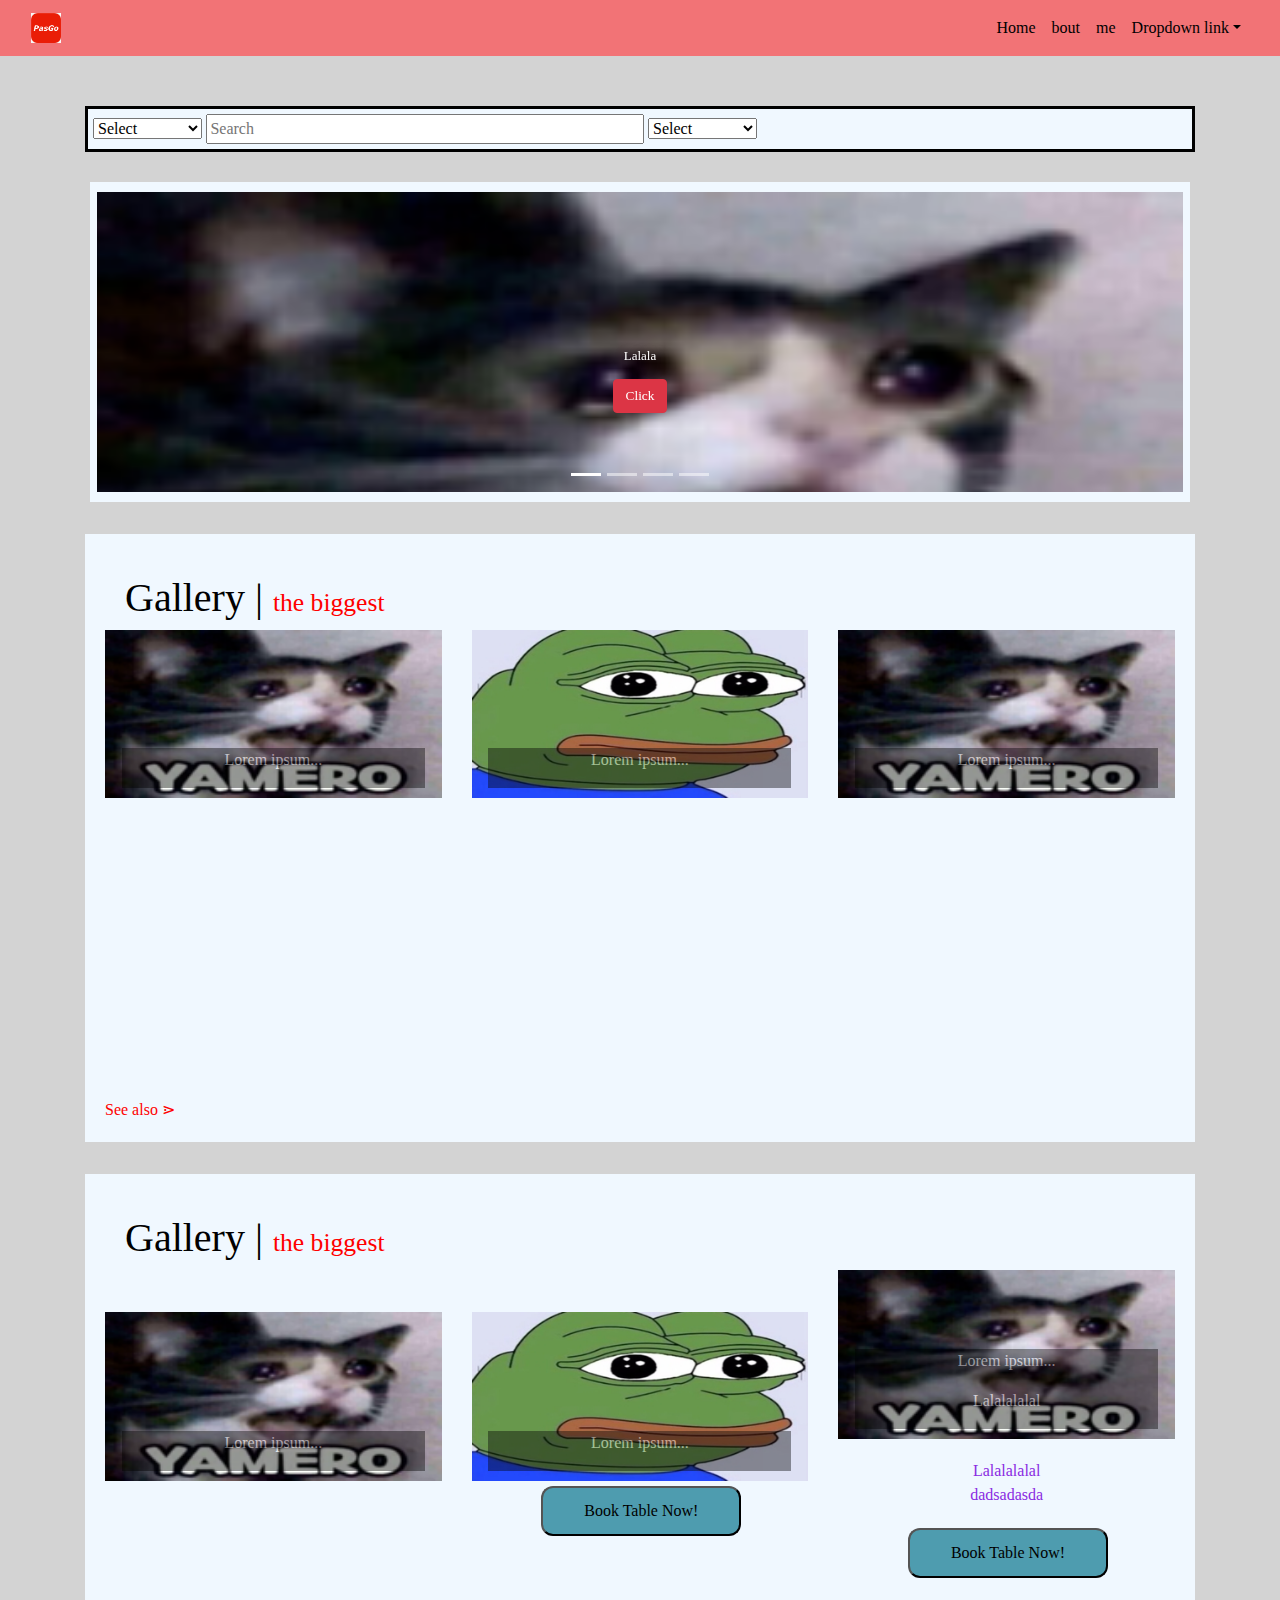
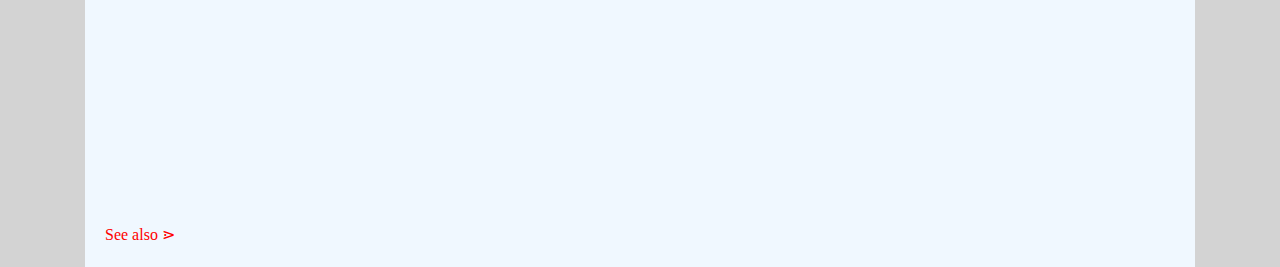
==== index.html @ f88778a5 "First Commit" ====
<!DOCTYPE html>
<html>
<head>
    <meta charset="UTF-8">
    <meta name="viewport" content="width=device-width, initial-scale=1">
    <title></title>
    <link rel="stylesheet" href="https://maxcdn.bootstrapcdn.com/bootstrap/4.4.1/css/bootstrap.min.css">
    <script src="https://ajax.googleapis.com/ajax/libs/jquery/3.4.1/jquery.min.js"></script>
    <script src="https://cdnjs.cloudflare.com/ajax/libs/popper.js/1.16.0/umd/popper.min.js"></script>
    <script src="https://maxcdn.bootstrapcdn.com/bootstrap/4.4.1/js/bootstrap.min.js"></script>
    <link rel="stylesheet" href="css/stye.css">
</head>
<body>
    <nav class="navbar navbar-expand-md navbar-light bg-light sticky-top">
        <div class="container-fluid">
            <a class="navbar-branch" href="#">
                <img src="image/d.png" height="30px">
            </a>
            <button class="navbar-toggler" type="button" data-toggle="collapse" data-target="#navbarResponsive">
                <span class="navbar-toggler-icon"></span>
            </button>
            <div class="collapse navbar-collapse" id="navbarResponsive">
                <ul class="navbar-nav ml-auto">
                    <li class="nav-item">
                        <a class="nav-link" href ="#">Home</a>
                    </li>
                    <li class="nav-item">
                        <a class="nav-link" href ="#">bout</a>
                    </li>
                    <li class="nav-item">
                        <a class="nav-link" href ="#">me</a>
                    </li>
                    <li class="nav-item dropdown">
                        <a class="nav-link dropdown-toggle" href="#" id="navbardrop" data-toggle="dropdown">Dropdown link</a>
                        <div class="dropdown-menu">
                            <a class="dropdown-item" href="#">a</a>
                            <a class="dropdown-item" href="#">b</a>
                        </div>
                    </li>
                </ul>
            </div>
        </div>
    </nav>
    <div class="container">     
        <div class="searchbar">
            <select class="location">
                <option value="0">Select</option>
                <option value="1">Hanoi</option>
                <option value="2">Hai Phong</option>
            </select>
            <input type="text" placeholder="Search">
            <select class="searchtype">
                <option value="0">Select</option>
                <option value="1">Restaurant</option>
                <option value="2">Explore</option>
            </select>
        </div>
        <div id="slides" class="carousel slide" data-ride="carousel">
            <ul class="carousel-indicators">
                <li data-target="#slides" data-slide-to="0" class="active"></li>
                <li data-target="#slides" data-slide-to="1" ></li>
                <li data-target="#slides" data-slide-to="2" ></li>
                <li data-target="#slides" data-slide-to="3" ></li>
            </ul>
            <div class="carousel-inner">
                <div class="carousel-item active">
                    <img src="image/0.png">
                    <div class="carousel-caption">
                        <h1>Lalala</h1>
                        <p></p>
                        <button type="button" class="btn btn-danger" >
                            Click
                        </button>
                    </div>
                </div>
                <div class="carousel-item ">
                    <img src="image/1.jpg">
                </div>
                <div class="carousel-item ">
                    <img src="image/2.jpg">
                </div>
                <div class="carousel-item ">
                    <img src="image/bb.png">
                </div>
            </div>
        </div>

        <div class="gallery">
            <h1>Gallery | <small><small> <span style="color: red;"> the biggest</span></small></small> </h1>
            
            <div class="row">
                <div class="col-md-4 col-lg-4">
                    <div class="imagecontainer">
                        <a href="/w3images/lights.jpg">
                            <img src="image/0.png" alt="Lights" style="width:100%">
                              <div class="textbox">
                                <p>Lorem ipsum...</p>
                              </div>
                        </a>
                    </div>
                </div>
                <div class="col-md-4">
                    <div class="imagecontainer">
                        <a href="/w3images/nature.jpg">
                            <img src="image/1.jpg" alt="Nature" style="width:100%">
                              <div class="textbox">
                                <p>Lorem ipsum...</p>
                              </div>
                        </a>
                    </div>
                </div>
                <div class="col-md-4 col-lg-4">
                    <div class="imagecontainer">
                        <a href="/w3images/fjords.jpg">
                        <img src="image/0.png" alt="Fjords" style="width:100%">
                          <div class="textbox">
                            <p>Lorem ipsum...</p>
                          </div>
                        </a>
                    </div>
                </div>
            </div>
            <div class="allgallery">
                <a href="#">See also &#x022D7;</a>
            </div>
        </div>

        <div class="gallery">
            <h1>Gallery | <small><small> <span style="color: red;"> the biggest</span></small></small> </h1>
            
            <div class="row">
                <div class="col-md-4 col-lg-4">
                    <div class="imagecontainer">
                        <a href="/w3images/lights.jpg">
                            <img src="image/0.png" alt="Lights" style="width:100%">
                              <div class="textbox">
                                <p>Lorem ipsum...</p>
                              </div>
                        </a>
                    </div>
                </div>
                <div class="col-md-4">
                    <div class="imagecontainer">
                        <a href="/w3images/nature.jpg">
                            <img src="image/1.jpg" alt="Nature" style="width:100%">
                              <div class="textbox">
                                <p>Lorem ipsum...</p>
                              </div>
                        </a>
                        
                            
                    </div>
                    <button class="booktable">Book Table Now!</button>
                </div>
                <div class="col-md-4 col-lg-4">
                    <div class="imagecontainer">
                        <a href="/w3images/fjords.jpg">
                        <img src="image/0.png" alt="Fjords" style="width:100%">
                          <div class="textbox">
                            <p>Lorem ipsum...</p>
                            <p>Lalalalalal</p>
                          </div>
                        </a>
                        
                        
                       
                    </div>
                    <p id="discount">Lalalalalal<br>dadsadasda</p>
                    <button class="booktable">Book Table Now!</button>
                </div>
            </div>
            <div class="allgallery">
                <a href="#">See also &#x022D7;</a>
                
            </div>
        </div>
    </div>




</body>





</html>
---- css/stye.css ----
@import url('https://fonts.google.com/specimen/Raleway?selection.family=Raleway');

html, body{
    width: 100%;
    height: 100%;
    font-family: 'Raleway';
    font-size: 16px;
    color: rgb(255, 255, 255);
    background-color: lightgray;
}

.navbar{
    background-color: rgb(242, 115, 118) !important;
}

.navbar li a{
    color: black !important;
}
.navbar li a:hover{
    color: blue !important;
}

.carousel {
    padding: 10px 7px 10px 7px ;
    margin: 5px ;
    max-height: 350px;
    background-color: aliceblue;
}
.carousel-inner{
    max-height: 300px;
}
.carousel-inner img{
    width: 100%;
}
.carousel-caption{
    position: absolute;
    top: 25%;
}

.carousel-caption h1{
    text-shadow: 5px 5px 15px black;
    font-size: small;
}
.carousel-caption button{
    font-size: smaller;
}
.searchbar{
    margin:50px 0 30px 0;
    padding: 5px 5px 5px 5px;
    display: block;
    border: solid black;
    background-color: aliceblue;
}
.searchbar input{
    width: 40%;
}

.gallery{
    margin-top: 2rem;
    position: relative;
    background-color: aliceblue;
    padding: 20px;
    height: max-content;
}

.gallery h1{
    margin-top: 20px;
    margin-left: 20px;
    color: black;
}

.location{
    width: 10%;
}

.searchtype{
    width: 10%;
}
.imagecontainer{
    position: relative;


}
.textbox{
        opacity: 0.4;
        position: absolute;
        bottom: 10px;
        margin: 0 5% 0 5%;
        width: 90%;
        background-color: black;
        color: white;
        padding-left: 20px;
        padding-right: 20px;
        text-align: center;


}

.imagecontainer :hover>.textbox{
    color: red;
    opacity: 0.7;
    font-weight: bold;
}
.allgallery{
    position: sticky;
    margin-top: 300px;
}
.allgallery a{
    color: red;

}

.booktable{
    display: block;
    width: 200px;
    height: 50px;
    background: #4E9CAF;
    border-radius: 12px;
    position: absolute; 
    margin-top: 5px;
    text-align: center;
    margin-left: 19%;
}
.booktable:hover{
    background-color: lightcoral;
}
.col-md-4{
    text-align: center;
    align-items: center;
    align-content: center;
    vertical-align: middle;
}
.col-md-4 #discount{
    margin-top: 20px;
    color: blueviolet;
}
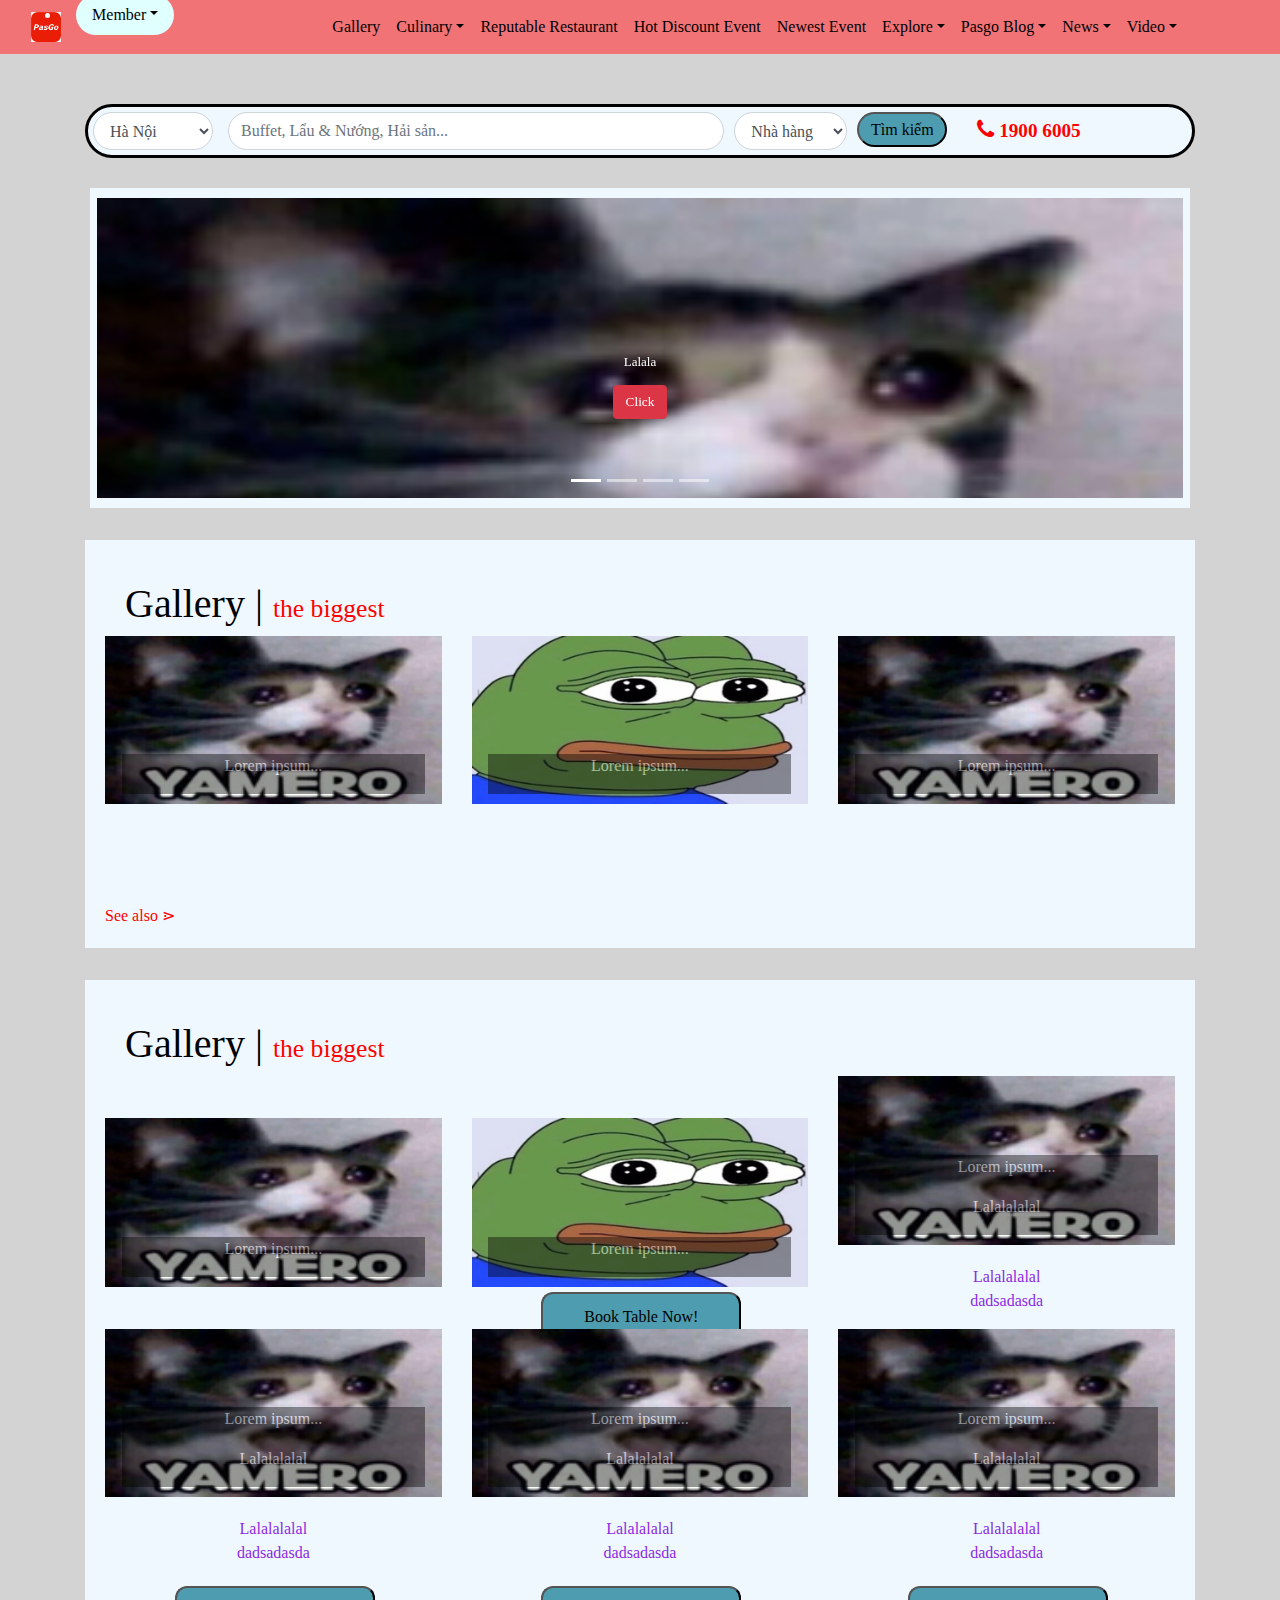
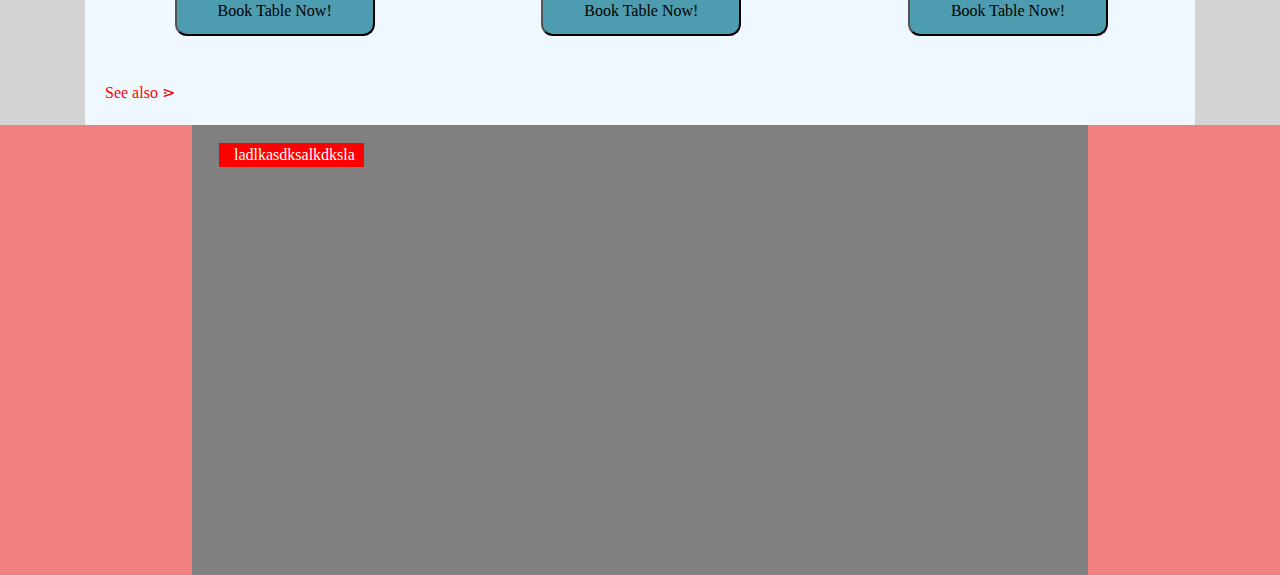
==== commit ef751374: "Updated" ====
--- a/index.html
+++ b/index.html
@@ -8,53 +8,156 @@
     <script src="https://ajax.googleapis.com/ajax/libs/jquery/3.4.1/jquery.min.js"></script>
     <script src="https://cdnjs.cloudflare.com/ajax/libs/popper.js/1.16.0/umd/popper.min.js"></script>
     <script src="https://maxcdn.bootstrapcdn.com/bootstrap/4.4.1/js/bootstrap.min.js"></script>
+    <link rel="stylesheet" href="https://cdnjs.cloudflare.com/ajax/libs/font-awesome/4.7.0/css/font-awesome.min.css">
     <link rel="stylesheet" href="css/stye.css">
 </head>
 <body>
-    <nav class="navbar navbar-expand-md navbar-light bg-light sticky-top">
+    <nav class="navbar navbar-expand-md navbar-light bg-light sticky-top" style="max-height: 6%;">
         <div class="container-fluid">
             <a class="navbar-branch" href="#">
                 <img src="image/d.png" height="30px">
             </a>
+            <li class="nav-item dropdown">
+                <button class="nav-link dropdown-toggle" href="#" id="navbardrop" data-toggle="dropdown" style="background-color: lightcyan; border:none;position: relative; margin-bottom:25px;margin-left:15px;border-radius:34px;">Member</button>
+                <div class="dropdown-menu">
+                    <a class="dropdown-item" href="#">Login</a>
+                    <a class="dropdown-item" href="#">Sign Up</a>
+                </div>
+            </li>
             <button class="navbar-toggler" type="button" data-toggle="collapse" data-target="#navbarResponsive">
                 <span class="navbar-toggler-icon"></span>
             </button>
             <div class="collapse navbar-collapse" id="navbarResponsive">
                 <ul class="navbar-nav ml-auto">
                     <li class="nav-item">
-                        <a class="nav-link" href ="#">Home</a>
+                        <a class="nav-link" href ="#">Gallery</a>
+                    </li>
+                    <li class="nav-item dropdown">
+                        <a class="nav-link dropdown-toggle" href="#" id="navbardrop" data-toggle="dropdown">Culinary</a>
+                        <div class="dropdown-menu">
+                            <a class="dropdown-item" href="#">Restaurant</a>
+                            <a class="dropdown-item" href="#">Hot Pot</a>
+                            <a class="dropdown-item" href="#">Buffet</a>
+                            <a class="dropdown-item" href="#">Seafood</a>
+                            <a class="dropdown-item" href="#">Hot Pot and Grill</a>
+                            <a class="dropdown-item" href="#">Pub</a>
+                            <a class="dropdown-item" href="#">Vegetarian Food</a>
+                            <a class="dropdown-item" href="#">Vietnamese Food</a>
+                            <a class="dropdown-item" href="#">Book for Feast</a>
+                            <a class="dropdown-item" href="#">Book for Wedding</a>
+                        </div>
                     </li>
                     <li class="nav-item">
-                        <a class="nav-link" href ="#">bout</a>
+                        <a class="nav-link" href ="#">Reputable Restaurant</a>
                     </li>
                     <li class="nav-item">
-                        <a class="nav-link" href ="#">me</a>
-                    </li>
-                    <li class="nav-item dropdown">
-                        <a class="nav-link dropdown-toggle" href="#" id="navbardrop" data-toggle="dropdown">Dropdown link</a>
-                        <div class="dropdown-menu">
-                            <a class="dropdown-item" href="#">a</a>
-                            <a class="dropdown-item" href="#">b</a>
+                        <a class="nav-link" href ="#">Hot Discount Event</a>
+                    </li>
+                    <li class="nav-item">
+                        <a class="nav-link" href ="#">Newest Event</a>
+                    </li>
+                    <li class="nav-item dropdown">
+                        <a class="nav-link dropdown-toggle" href="#" id="navbardrop" data-toggle="dropdown">Explore</a>
+                        <div class="dropdown-menu">
+                            <a class="dropdown-item" href="#">Top Buffet</a>
+                            <a class="dropdown-item" href="#">Serial Brand</a>
+                            <a class="dropdown-item" href="#">Top Hot Pot and Grill</a>
+                            <a class="dropdown-item" href="#">Top Seafood</a>
+                            <a class="dropdown-item" href="#">Top Feast Booking</a>
+                            <a class="dropdown-item" href="#">Top Vegetarian</a>
+                            <a class="dropdown-item" href="#">Top in Area</a>
+                            <a class="dropdown-item" href="#">Top Restaurant</a>
+                        </div>
+                    </li>
+                    <li class="nav-item dropdown">
+                        <a class="nav-link dropdown-toggle" href="#" id="navbardrop" data-toggle="dropdown">Pasgo Blog</a>
+                        <div class="dropdown-menu">
+                            <a class="dropdown-item" href="#">All</a>
+                            <a class="dropdown-item" href="#">Area to Eat</a>
+                            <a class="dropdown-item" href="#">Famous Food and Recipe</a>
+                            <a class="dropdown-item" href="#">Area's Specialty Dishes</a>
+                            <a class="dropdown-item" href="#">Banquet and Event Organization</a>
+                            <a class="dropdown-item" href="#">Beauty and Health</a>
+                            <a class="dropdown-item" href="#">Culinary Stories</a>
+                        </div>
+                    </li>
+                    <li class="nav-item dropdown">
+                        <a class="nav-link dropdown-toggle" href="#" id="navbardrop" data-toggle="dropdown">News</a>
+                        <div class="dropdown-menu">
+                            <a class="dropdown-item" href="#">All</a>
+                            <a class="dropdown-item" href="#">Pasgo's News</a>
+                            <a class="dropdown-item" href="#">Recruitment</a>
+                            <a class="dropdown-item" href="#">Culinary News</a>
+                            <a class="dropdown-item" href="#">View</a>
+                            <a class="dropdown-item" href="#">About Pasgo</a>
+                            
+                        </div>
+                    </li>
+                    <li class="nav-item dropdown">
+                        <a class="nav-link dropdown-toggle" href="#" id="navbardrop" data-toggle="dropdown">Video</a>
+                        <div class="dropdown-menu">
+                            <a class="dropdown-item" href="#">All</a>
+                            <a class="dropdown-item" href="#">Restaurant</a>
+                            <a class="dropdown-item" href="#">Quality Dishes</a>
+                            <a class="dropdown-item" href="#">Chronicle</a>
+                            <a class="dropdown-item" href="#">Pikedup-Stories</a>
                         </div>
                     </li>
                 </ul>
             </div>
         </div>
     </nav>
-    <div class="container">     
-        <div class="searchbar">
-            <select class="location">
-                <option value="0">Select</option>
-                <option value="1">Hanoi</option>
-                <option value="2">Hai Phong</option>
-            </select>
-            <input type="text" placeholder="Search">
-            <select class="searchtype">
-                <option value="0">Select</option>
-                <option value="1">Restaurant</option>
-                <option value="2">Explore</option>
-            </select>
-        </div>
+
+
+    <div class="container"> 
+
+
+        <section class="pasgo-search">
+            <div class="searchbar">
+                <div class="row">
+                    <div class="col-md-1.5 selectedtinh" style="margin-left: 15px;">
+                        <div class="input-group" >
+                            <span class="input-group-addon">
+                                    <form action="/Base/ChangeProvince" method="post">                            
+                                            <select class="form-control first" id="provinceId" name="provinceId" onchange="this.form.submit();"style="border-radius: 34px;">
+                                                <option selected value="1">Hà Nội</option>
+                                                <option  value="2">TP.HCM</option>
+                                                <option  value="4">Đà Nẵng</option>
+                                                <option  value="5">Khánh Hòa</option>
+                                            </select>
+                                     </form>                        
+                                </span>
+                        </div>
+                    </div>
+                    
+                    <div class="col-md-8">
+        <form action="/tim-kiem" class="navbar-form navbar-right bar-bottom" method="get">                    <div class="input-group">
+                                <input id="textSearch" type="text" name="search" class="form-control" placeholder="Buffet, Lẩu & Nướng, Hải sản..." onclick="searchWebsite();" oninput="searchWebsite();" autocomplete="off"style="border-radius: 34px;">
+                                <span class="input-group-addon" style="margin-left: 10px;">    
+                                    <select class="form-control selected" id="slTypeSearch" onchange="typeSearchSelected(this)"style="border-radius: 34px;">
+                                        <option  value="1">Nhà hàng</option>
+                                        <option  value="2">Khám phá</option>
+                                        <option  value="3">Video</option>
+                                    </select> 
+                                </span>
+                                <span class="input-group-addon frm-search">
+                                    <button type="submit" class="sbutton"><span class="pasgo-icondesktop-search"></span> Tìm kiếm</button>
+                                </span>
+                                <!--Kết quả search-->
+                                <div id="result"> </div>
+                            </div>
+        </form>            </div>
+                    <div class="col-md-2">
+                        <div class="phone"><span><i class="fa fa-phone" style="font-size:22px;color:red"></i></span> 1900 6005</div>
+                    </div>
+                </div>
+            </div>
+        </section>
+
+
+
+
+
         <div id="slides" class="carousel slide" data-ride="carousel">
             <ul class="carousel-indicators">
                 <li data-target="#slides" data-slide-to="0" class="active"></li>
@@ -119,6 +222,7 @@
                         </a>
                     </div>
                 </div>
+                
             </div>
             <div class="allgallery">
                 <a href="#">See also &#x022D7;</a>
@@ -168,6 +272,54 @@
                     <p id="discount">Lalalalalal<br>dadsadasda</p>
                     <button class="booktable">Book Table Now!</button>
                 </div>
+                <div class="col-md-4 col-lg-4">
+                    <div class="imagecontainer">
+                        <a href="/w3images/fjords.jpg">
+                        <img src="image/0.png" alt="Fjords" style="width:100%">
+                          <div class="textbox">
+                            <p>Lorem ipsum...</p>
+                            <p>Lalalalalal</p>
+                          </div>
+                        </a>
+                        
+                        
+                       
+                    </div>
+                    <p id="discount">Lalalalalal<br>dadsadasda</p>
+                    <button class="booktable">Book Table Now!</button>
+                </div>
+                <div class="col-md-4 col-lg-4">
+                    <div class="imagecontainer">
+                        <a href="/w3images/fjords.jpg">
+                        <img src="image/0.png" alt="Fjords" style="width:100%">
+                          <div class="textbox">
+                            <p>Lorem ipsum...</p>
+                            <p>Lalalalalal</p>
+                          </div>
+                        </a>
+                        
+                        
+                       
+                    </div>
+                    <p id="discount">Lalalalalal<br>dadsadasda</p>
+                    <button class="booktable">Book Table Now!</button>
+                </div>
+                <div class="col-md-4 col-lg-4">
+                    <div class="imagecontainer">
+                        <a href="/w3images/fjords.jpg">
+                        <img src="image/0.png" alt="Fjords" style="width:100%">
+                          <div class="textbox">
+                            <p>Lorem ipsum...</p>
+                            <p>Lalalalalal</p>
+                          </div>
+                        </a>
+                        
+                        
+                       
+                    </div>
+                    <p id="discount">Lalalalalal<br>dadsadasda</p>
+                    <button class="booktable">Book Table Now!</button>
+                </div>
             </div>
             <div class="allgallery">
                 <a href="#">See also &#x022D7;</a>
@@ -176,6 +328,14 @@
         </div>
     </div>
 
+    <div class="footer">
+        <div class="infor">
+            <div class="col-md-2" style="background-color: red;">
+                ladlkasdksalkdksla
+            </div>
+        </div>
+    </div>
+
 
 
 
@@ -185,4 +345,5 @@
 
 
 
+
 </html>--- a/css/stye.css
+++ b/css/stye.css
@@ -11,13 +11,20 @@
 
 .navbar{
     background-color: rgb(242, 115, 118) !important;
+    padding-right: 80px;
 }
 
 .navbar li a{
     color: black !important;
 }
+.navbar li{
+    margin-right: auto !important;
+}
 .navbar li a:hover{
     color: blue !important;
+}
+.dropdown:hover>.dropdown-menu{
+    display: block;
 }
 
 .carousel {
@@ -49,10 +56,13 @@
     padding: 5px 5px 5px 5px;
     display: block;
     border: solid black;
+    border-radius: 54px;
     background-color: aliceblue;
+    width: fit-content;
+    min-width:100%;
 }
 .searchbar input{
-    width: 40%;
+    width:20%;
 }
 
 .gallery{
@@ -71,11 +81,33 @@
 
 .location{
     width: 10%;
+    border: #4E9CAF;
 }
 
 .searchtype{
     width: 10%;
+    border: #4E9CAF;
 }
+
+.sbutton{
+    width: 90px;
+    height: 35px;
+    background: #4E9CAF;
+    border-radius: 34px;
+    margin-left: 10px;
+}
+
+.sbutton :hover{
+    background-color: lightcoral ;
+}
+.phone{
+    font-size: larger;
+    font-weight: bolder;
+    color: red;
+    margin-top: 5px;
+
+}
+
 .imagecontainer{
     position: relative;
 
@@ -103,7 +135,7 @@
 }
 .allgallery{
     position: sticky;
-    margin-top: 300px;
+    margin-top: 100px;
 }
 .allgallery a{
     color: red;
@@ -133,4 +165,17 @@
 .col-md-4 #discount{
     margin-top: 20px;
     color: blueviolet;
+}
+.footer{
+    background-color: lightcoral;
+}
+
+.infor{
+    height: 50vh;
+    margin-left: 15vw;
+    margin-right: 15vw;
+    background-color: gray;
+    padding-top: 2vh;
+    padding-left: 3vh;
+
 }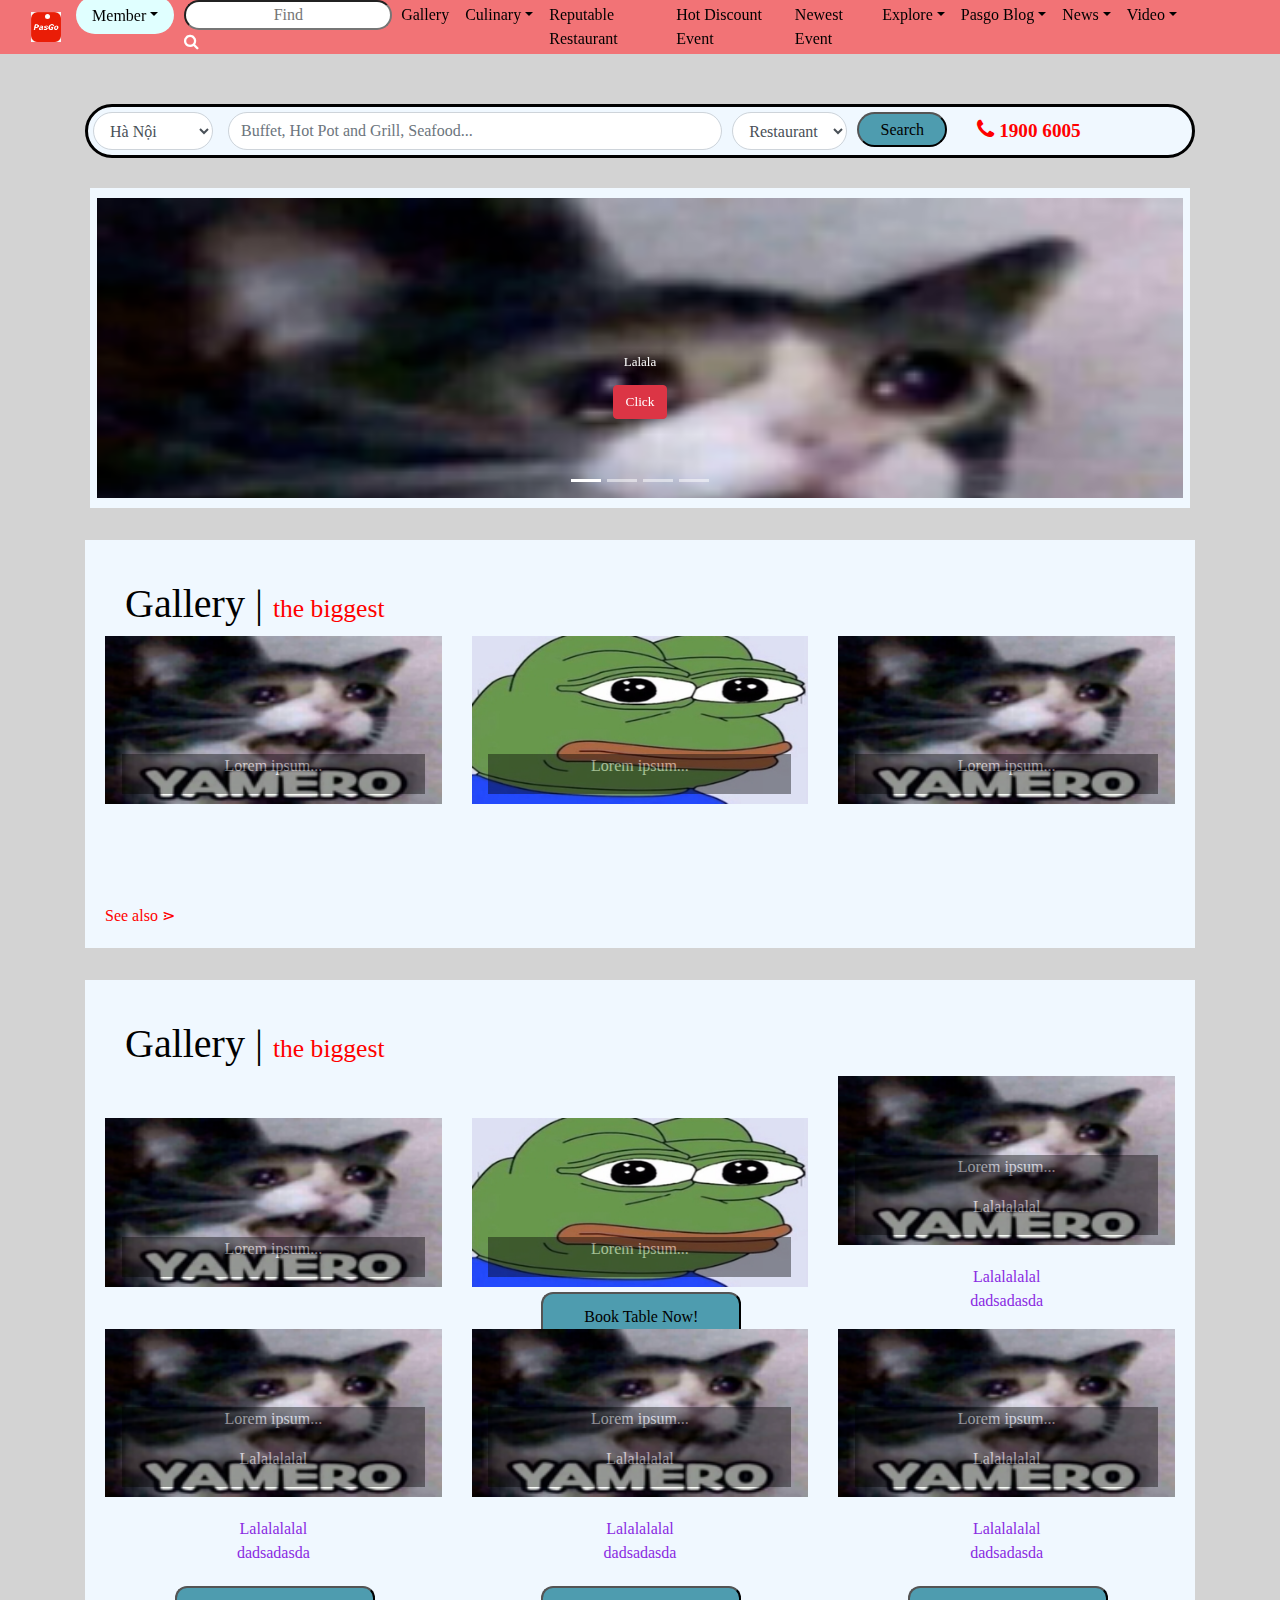
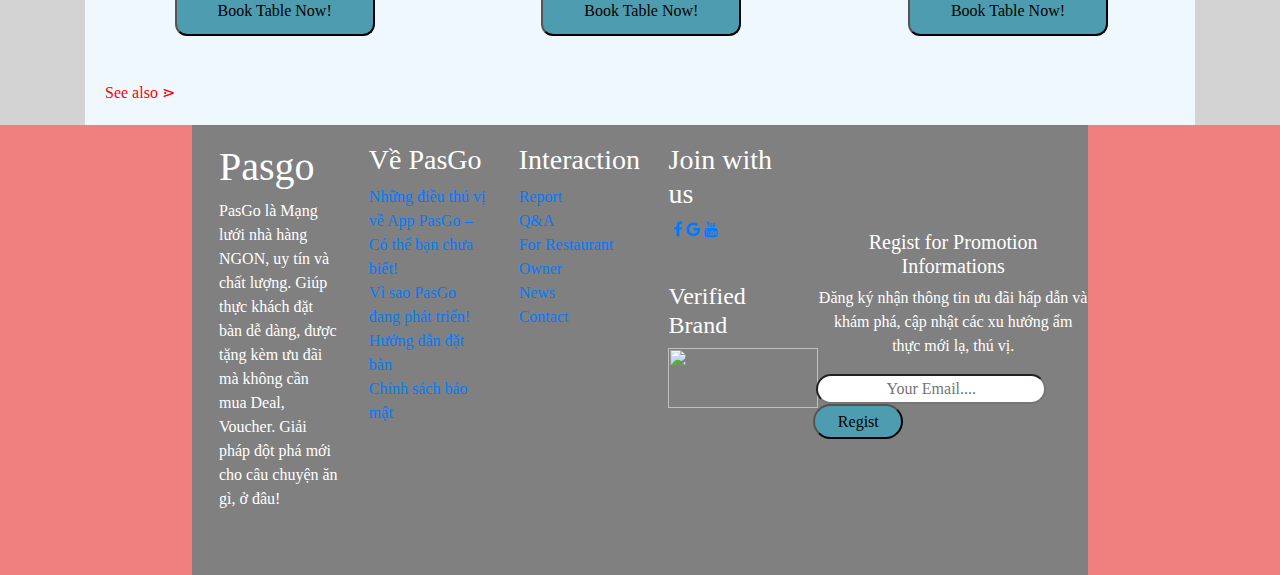
==== commit 39796372: "Updated" ====
--- a/index.html
+++ b/index.html
@@ -18,12 +18,16 @@
                 <img src="image/d.png" height="30px">
             </a>
             <li class="nav-item dropdown">
-                <button class="nav-link dropdown-toggle" href="#" id="navbardrop" data-toggle="dropdown" style="background-color: lightcyan; border:none;position: relative; margin-bottom:25px;margin-left:15px;border-radius:34px;">Member</button>
+                <button class="nav-link dropdown-toggle" href="#" id="navbardrop" data-toggle="dropdown" style="background-color: lightcyan; border:none;position: relative; margin-bottom:25px;margin-left:15px;border-radius:34px;height:30px;padding-bottom:30px;margin-right:10px">Member</button>
                 <div class="dropdown-menu">
                     <a class="dropdown-item" href="#">Login</a>
                     <a class="dropdown-item" href="#">Sign Up</a>
                 </div>
             </li>
+            <div class="navsearch">
+                <input type="text" placeholder="Find" style="border-radius: 34px;text-align:center">
+                <i class="fa fa-search"></i>
+            </div>
             <button class="navbar-toggler" type="button" data-toggle="collapse" data-target="#navbarResponsive">
                 <span class="navbar-toggler-icon"></span>
             </button>
@@ -132,16 +136,16 @@
                     
                     <div class="col-md-8">
         <form action="/tim-kiem" class="navbar-form navbar-right bar-bottom" method="get">                    <div class="input-group">
-                                <input id="textSearch" type="text" name="search" class="form-control" placeholder="Buffet, Lẩu & Nướng, Hải sản..." onclick="searchWebsite();" oninput="searchWebsite();" autocomplete="off"style="border-radius: 34px;">
+                                <input id="textSearch" type="text" name="search" class="form-control" placeholder="Buffet, Hot Pot and Grill, Seafood..." onclick="searchWebsite();" oninput="searchWebsite();" autocomplete="off"style="border-radius: 34px;">
                                 <span class="input-group-addon" style="margin-left: 10px;">    
                                     <select class="form-control selected" id="slTypeSearch" onchange="typeSearchSelected(this)"style="border-radius: 34px;">
-                                        <option  value="1">Nhà hàng</option>
-                                        <option  value="2">Khám phá</option>
+                                        <option  value="1">Restaurant</option>
+                                        <option  value="2">Explore</option>
                                         <option  value="3">Video</option>
                                     </select> 
                                 </span>
                                 <span class="input-group-addon frm-search">
-                                    <button type="submit" class="sbutton"><span class="pasgo-icondesktop-search"></span> Tìm kiếm</button>
+                                    <button type="submit" class="sbutton"><span class="pasgo-icondesktop-search"></span>Search</button>
                                 </span>
                                 <!--Kết quả search-->
                                 <div id="result"> </div>
@@ -254,7 +258,7 @@
                         
                             
                     </div>
-                    <button class="booktable">Book Table Now!</button>
+                    <button class="booktable" onclick="window.location.href='https://www.facebook.com/messages/t/100014540079469'; target='blank'">Book Table Now!</button>
                 </div>
                 <div class="col-md-4 col-lg-4">
                     <div class="imagecontainer">
@@ -270,7 +274,7 @@
                        
                     </div>
                     <p id="discount">Lalalalalal<br>dadsadasda</p>
-                    <button class="booktable">Book Table Now!</button>
+                    <button class="booktable" onclick="window.location.href='https://www.facebook.com/messages/t/100014540079469'; target='blank'">Book Table Now!</button>
                 </div>
                 <div class="col-md-4 col-lg-4">
                     <div class="imagecontainer">
@@ -286,7 +290,7 @@
                        
                     </div>
                     <p id="discount">Lalalalalal<br>dadsadasda</p>
-                    <button class="booktable">Book Table Now!</button>
+                    <button class="booktable" onclick="window.location.href='https://www.facebook.com/messages/t/100014540079469'; target='blank'">Book Table Now!</button>
                 </div>
                 <div class="col-md-4 col-lg-4">
                     <div class="imagecontainer">
@@ -302,7 +306,7 @@
                        
                     </div>
                     <p id="discount">Lalalalalal<br>dadsadasda</p>
-                    <button class="booktable">Book Table Now!</button>
+                    <button class="booktable" onclick="window.location.href='https://www.facebook.com/messages/t/100014540079469'; target='blank'">Book Table Now!</button>
                 </div>
                 <div class="col-md-4 col-lg-4">
                     <div class="imagecontainer">
@@ -318,7 +322,7 @@
                        
                     </div>
                     <p id="discount">Lalalalalal<br>dadsadasda</p>
-                    <button class="booktable">Book Table Now!</button>
+                    <button class="booktable" onclick="window.location.href='https://www.facebook.com/messages/t/100014540079469'; target='blank'">Book Table Now!</button>
                 </div>
             </div>
             <div class="allgallery">
@@ -330,8 +334,61 @@
 
     <div class="footer">
         <div class="infor">
-            <div class="col-md-2" style="background-color: red;">
-                ladlkasdksalkdksla
+            <div class="row">
+                <div class="col-md-2">
+                    <h1>Pasgo</h1>
+                    <p>PasGo là Mạng lưới nhà hàng NGON, uy tín và chất lượng. Giúp thực khách đặt bàn dễ dàng, được tặng kèm ưu đãi mà không cần mua Deal, Voucher. Giải pháp đột phá mới cho câu chuyện ăn gì, ở đâu!</p>
+                </div>
+                <div class="col-md-2">
+                   <h3>Về PasGo</h3>
+                   <a href="#" class="inforlink">Những điều thú vị về App PasGo – Có thể bạn chưa biết!</a><br>
+                   <a href="#" class="inforlink">Vì sao PasGo đang phát triển!</a><br>
+                   <a href="#" class="inforlink">Hướng dẫn đặt bàn</a><br>
+                   <a href="#" class="inforlink">Chính sách bảo mật</a>
+                </div>
+                <div class="col-md-2">
+                    <h3>Interaction</h3>
+                    <a href="#" class="inforlink">Report</a><br>
+                    <a href="#" class="inforlink">Q&A</a><br>
+                    <a href="#" class="inforlink">For Restaurant Owner</a><br>
+                    <a href="#" class="inforlink">News</a><br>
+                    <a href="#" class="inforlink">Contact</a>
+                </div>
+                <div class="col-md-2">
+                    <h3>Join with us</h3>
+                    <span style="margin-left: 5px;">
+                        <a href="#"><i class="fa fa-facebook"></i></a>
+                        <a href="#"><i class="fa fa-google"></i></a>
+                        <a href="#"><i class="fa fa-youtube"></i></a>
+                    </span><br>
+                    <p></p><br>
+                    <h4>Verified Brand</h4>
+                    <a href="http://online.gov.vn/HomePage/WebsiteDisplay.aspx?DocId=16895" target="blank">
+                        <img src="https://lh3.googleusercontent.com/proxy/tRWbi-spfdPLoRlgAkmsKKLNpekBLEdWYRihbS-cRt4kNtMUJxbQvwYcq_2LtY9DGc4rVOHsk8hnE3c3UdiQJ9IKHa3AD3ny27VJ3aGlW0_H_f0osBa3" style="height: 60px; width:150px;">
+                    </a>
+                </div>
+                <div class="col-md-4">
+                    <h5>Regist for Promotion Informations</h5>
+                    <p>Đăng ký nhận thông tin ưu đãi hấp dẫn và khám phá, cập nhật các xu hướng ẩm thực mới lạ, thú vị.</p>
+
+                    <section class="emailsm">
+                        <div >
+                            <div class="row">
+                                <div>
+                                    <form action="" class="navbar-form navbar-right bar-bottom" method="get">                    
+                                        <div class="input-group">
+                                            <input id="email" type="text" name="youremail" placeholder="Your Email...." style="border-radius: 34px;margin-left:13px;width:230px;text-align:center">
+                                            <span class="input-group-addon frm-search">
+                                                <button type="submit" class="sbutton"><span class="pasgo-icondesktop-search"></span>Regist</button>
+                                            </span>
+                                        </div>
+                                     </form>     
+                                </div>
+                            </div>       
+                        </div>
+                    </section>
+            
+                </div>
             </div>
         </div>
     </div>
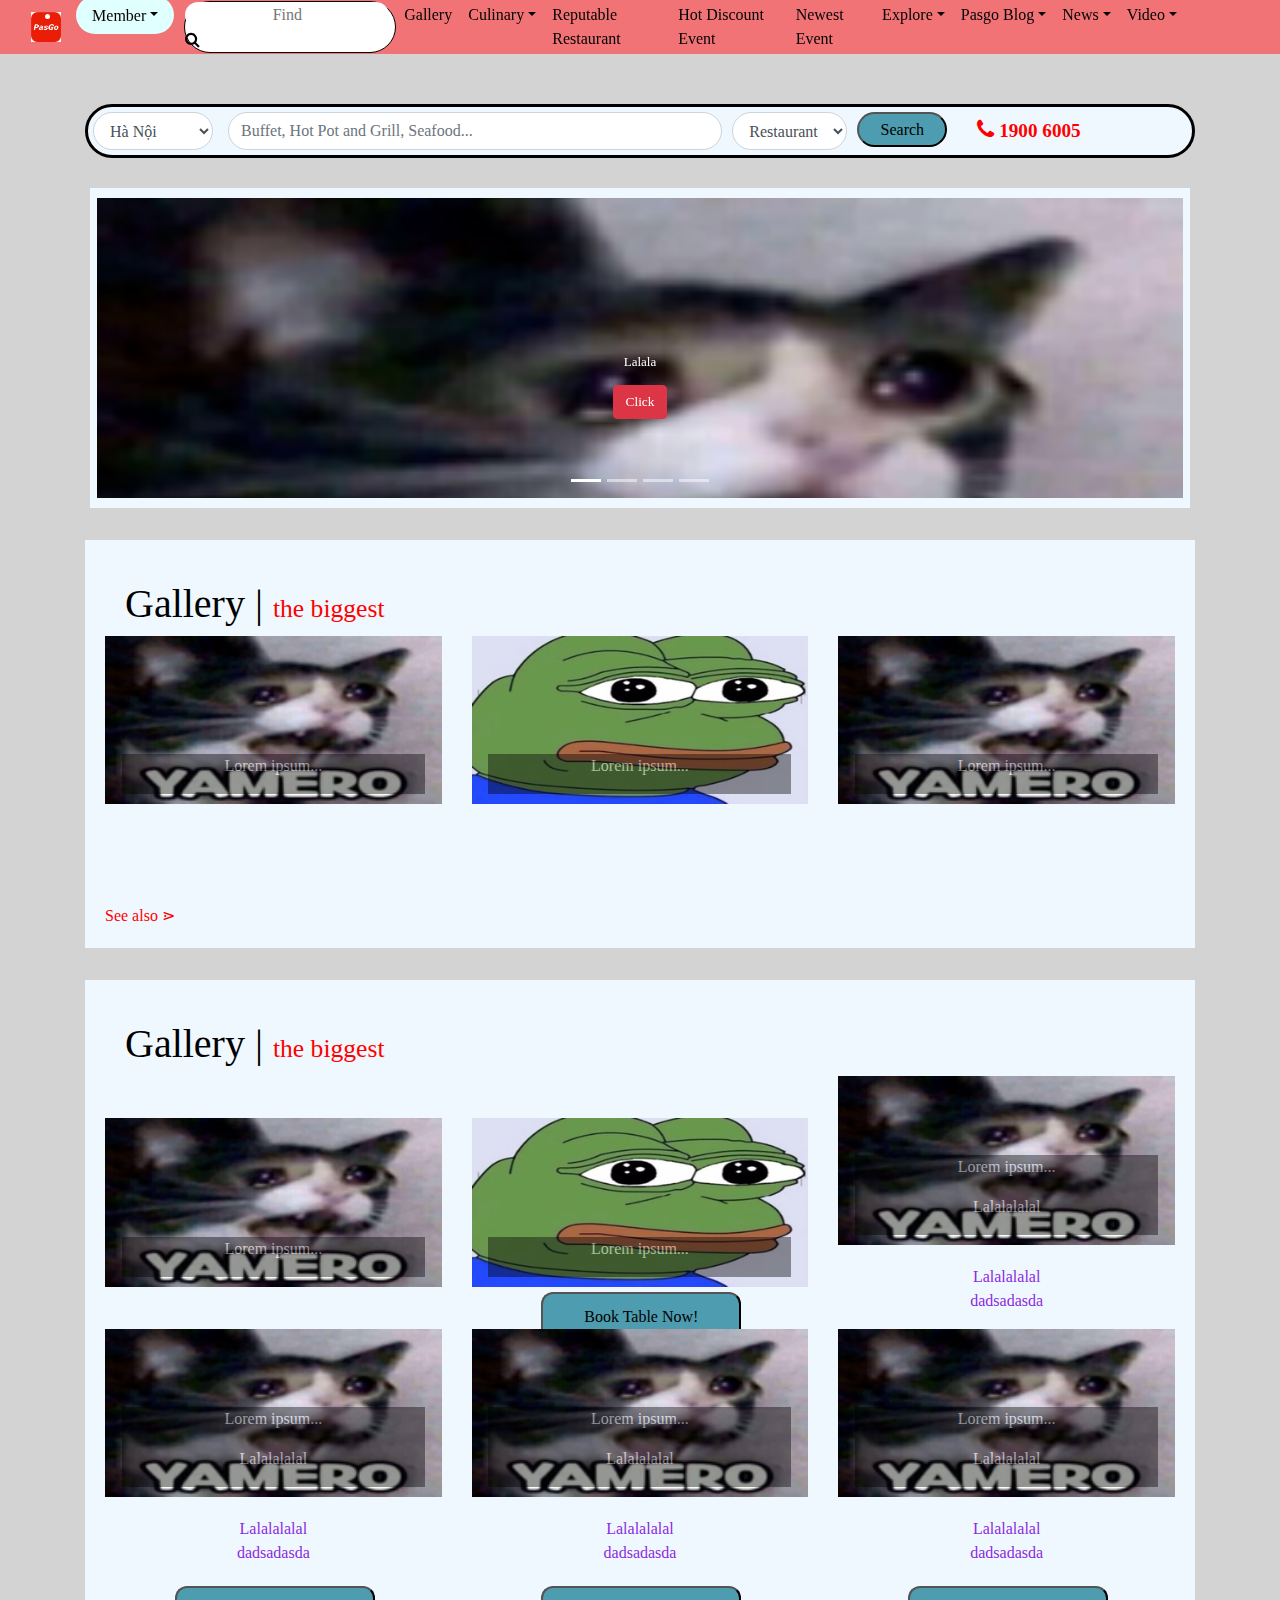
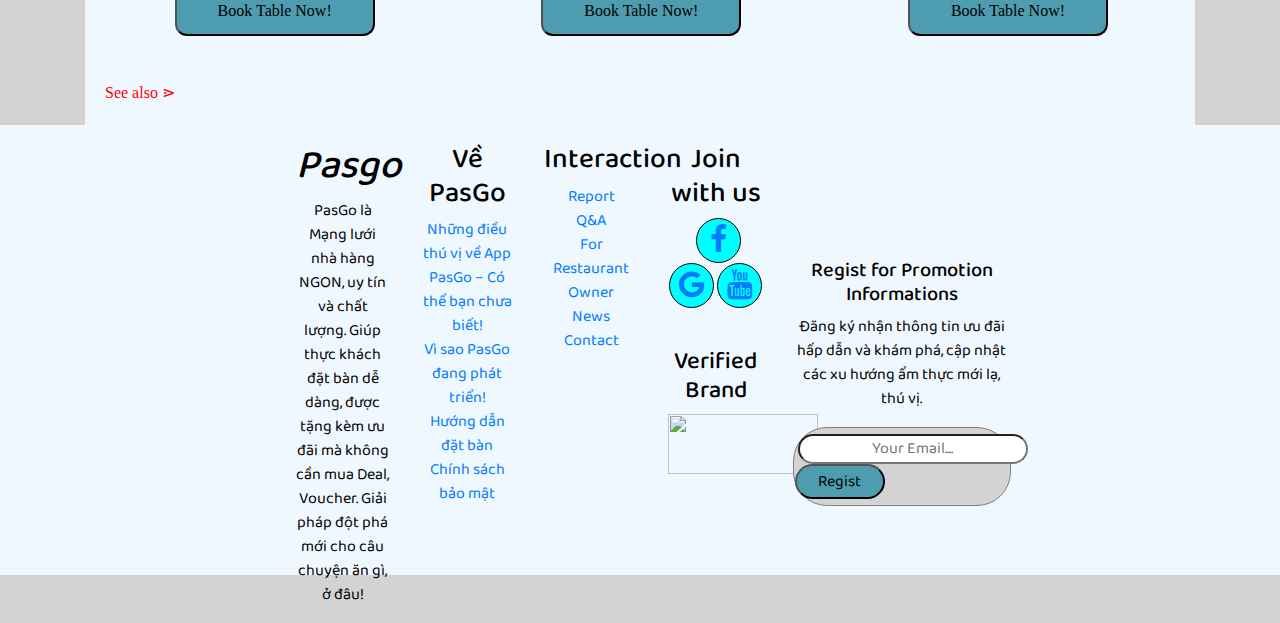
==== commit 2b92a924: "Updated" ====
--- a/index.html
+++ b/index.html
@@ -258,7 +258,7 @@
                         
                             
                     </div>
-                    <button class="booktable" onclick="window.location.href='https://www.facebook.com/messages/t/100014540079469'; target='blank'">Book Table Now!</button>
+                    <button class="booktable"><a href="https://www.facebook.com/messages/t/100014540079469" target="blank">Book Table Now!</a></button>
                 </div>
                 <div class="col-md-4 col-lg-4">
                     <div class="imagecontainer">
@@ -274,7 +274,7 @@
                        
                     </div>
                     <p id="discount">Lalalalalal<br>dadsadasda</p>
-                    <button class="booktable" onclick="window.location.href='https://www.facebook.com/messages/t/100014540079469'; target='blank'">Book Table Now!</button>
+                    <button class="booktable"><a href="https://www.facebook.com/messages/t/100014540079469" target="blank">Book Table Now!</a></button>
                 </div>
                 <div class="col-md-4 col-lg-4">
                     <div class="imagecontainer">
@@ -290,7 +290,7 @@
                        
                     </div>
                     <p id="discount">Lalalalalal<br>dadsadasda</p>
-                    <button class="booktable" onclick="window.location.href='https://www.facebook.com/messages/t/100014540079469'; target='blank'">Book Table Now!</button>
+                    <button class="booktable"><a href="https://www.facebook.com/messages/t/100014540079469" target="blank">Book Table Now!</a></button>
                 </div>
                 <div class="col-md-4 col-lg-4">
                     <div class="imagecontainer">
@@ -306,7 +306,7 @@
                        
                     </div>
                     <p id="discount">Lalalalalal<br>dadsadasda</p>
-                    <button class="booktable" onclick="window.location.href='https://www.facebook.com/messages/t/100014540079469'; target='blank'">Book Table Now!</button>
+                    <button class="booktable"><a href="https://www.facebook.com/messages/t/100014540079469" target="blank">Book Table Now!</a></button>
                 </div>
                 <div class="col-md-4 col-lg-4">
                     <div class="imagecontainer">
@@ -322,7 +322,8 @@
                        
                     </div>
                     <p id="discount">Lalalalalal<br>dadsadasda</p>
-                    <button class="booktable" onclick="window.location.href='https://www.facebook.com/messages/t/100014540079469'; target='blank'">Book Table Now!</button>
+                    <button class="booktable"><a href="https://www.facebook.com/messages/t/100014540079469" target="blank">Book Table Now!</a></button>
+
                 </div>
             </div>
             <div class="allgallery">
--- a/css/stye.css
+++ b/css/stye.css
@@ -1,5 +1,5 @@
 @import url('https://fonts.google.com/specimen/Raleway?selection.family=Raleway');
-
+@import url('https://fonts.googleapis.com/css?family=Baloo+Da+2&display=swap');
 html, body{
     width: 100%;
     height: 100%;
@@ -153,6 +153,9 @@
     text-align: center;
     margin-left: 19%;
 }
+.booktable a{
+    color: black;
+}
 .booktable:hover{
     background-color: lightcoral;
 }
@@ -167,15 +170,55 @@
     color: blueviolet;
 }
 .footer{
-    background-color: lightcoral;
+    background-color: aliceblue;
 }
 
 .infor{
     height: 50vh;
-    margin-left: 15vw;
-    margin-right: 15vw;
-    background-color: gray;
+    margin-left: auto;
+    width: 58vw;
+    margin-right: auto;
+    background-color: aliceblue;
     padding-top: 2vh;
     padding-left: 3vh;
-
+    font-family: 'Baloo Da 2', cursive !important;
+    text-align: center;
+    color: black;
+}
+
+.infor h1{
+    font-style: italic;
+
+}
+.inforlink:hover{
+    color: aqua!important;
+}
+.infor i{
+    text-align: center;
+    font-size: 30px;
+    border: 1px solid black;
+    border-radius: 50%;
+    width: 45px;
+    height: 45px;
+    background-color: aqua;
+    padding-top: 5px;
+}
+.emailsm{
+    border: 1px solid gray;
+    border-radius: 34px;
+    text-align: center;
+    padding: 6px;
+    background-color: lightgray;
+}
+.navsearch{
+    background-color: white;
+    border-radius: 34px;
+    border: 1px solid black;
+}
+.navsearch i{
+    color: black;
+    margin-right: 6px;
+}
+.navsearch input{
+    border: none;
 }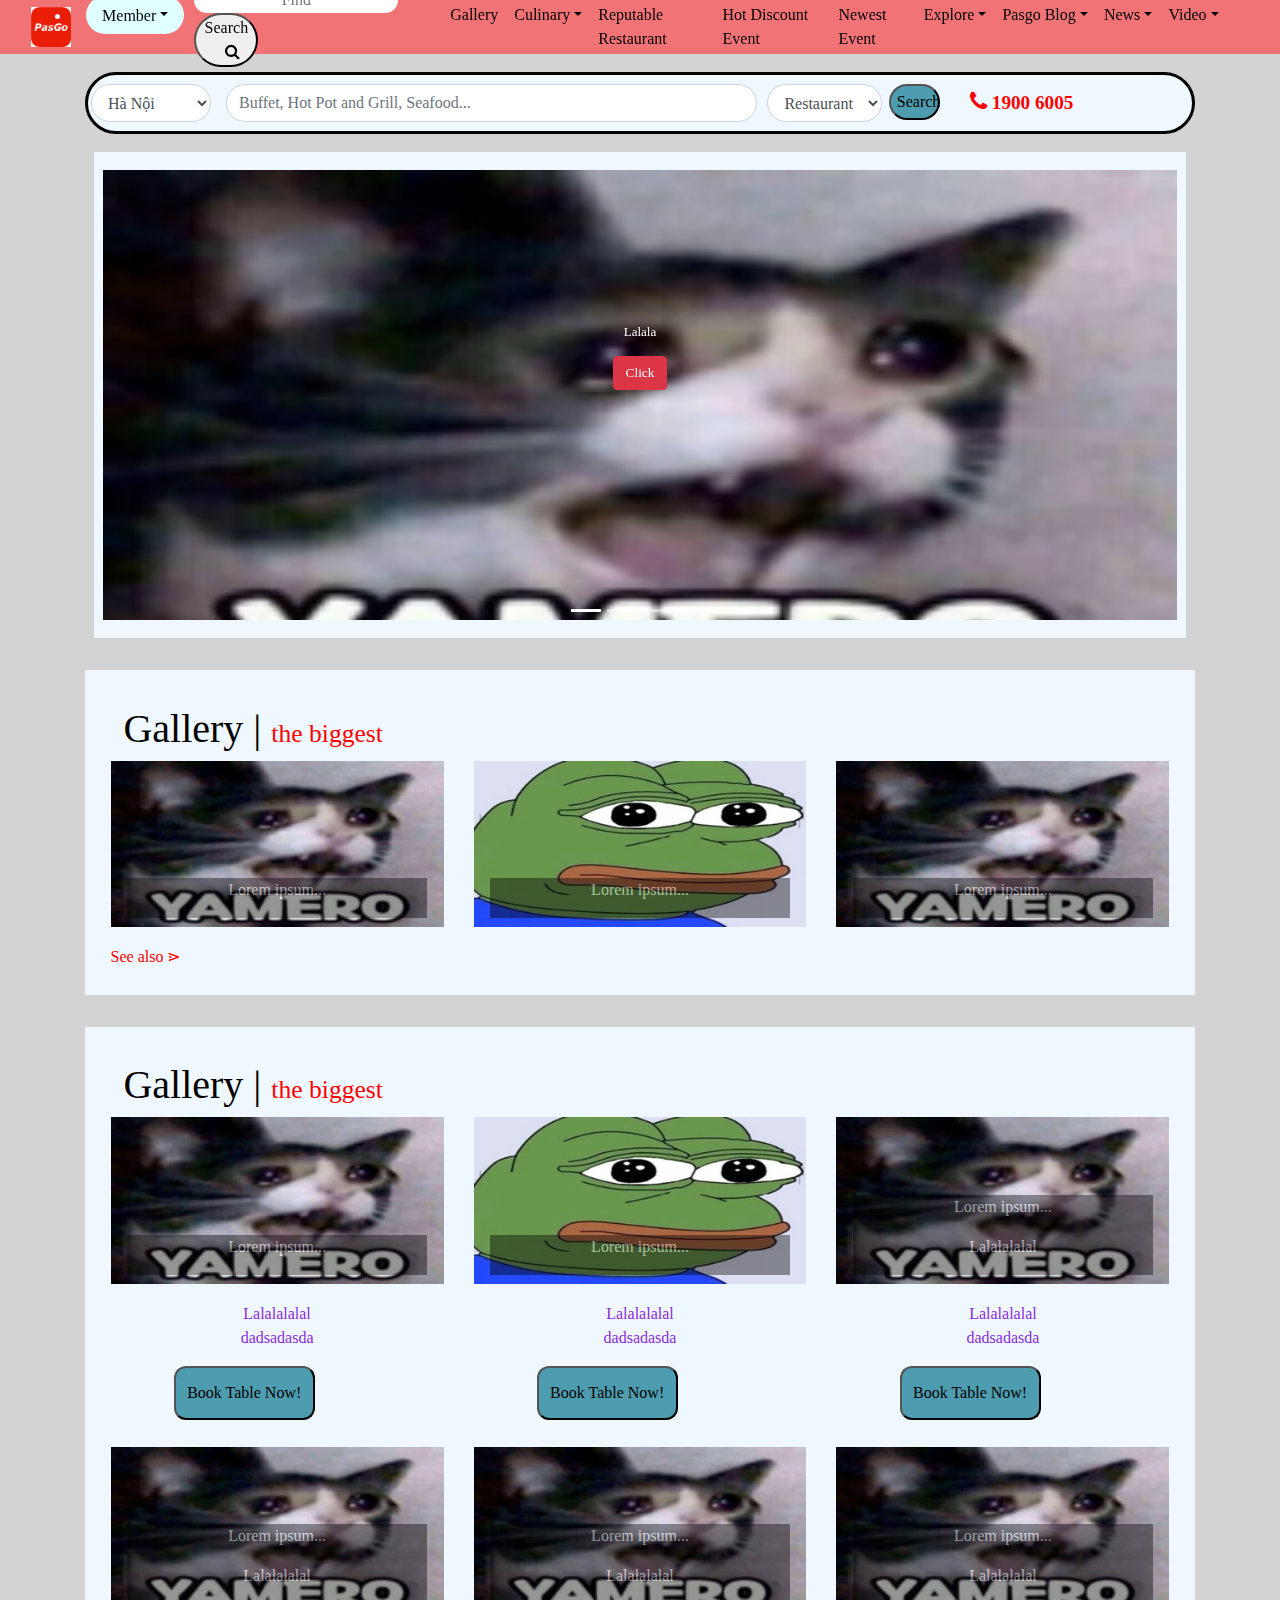
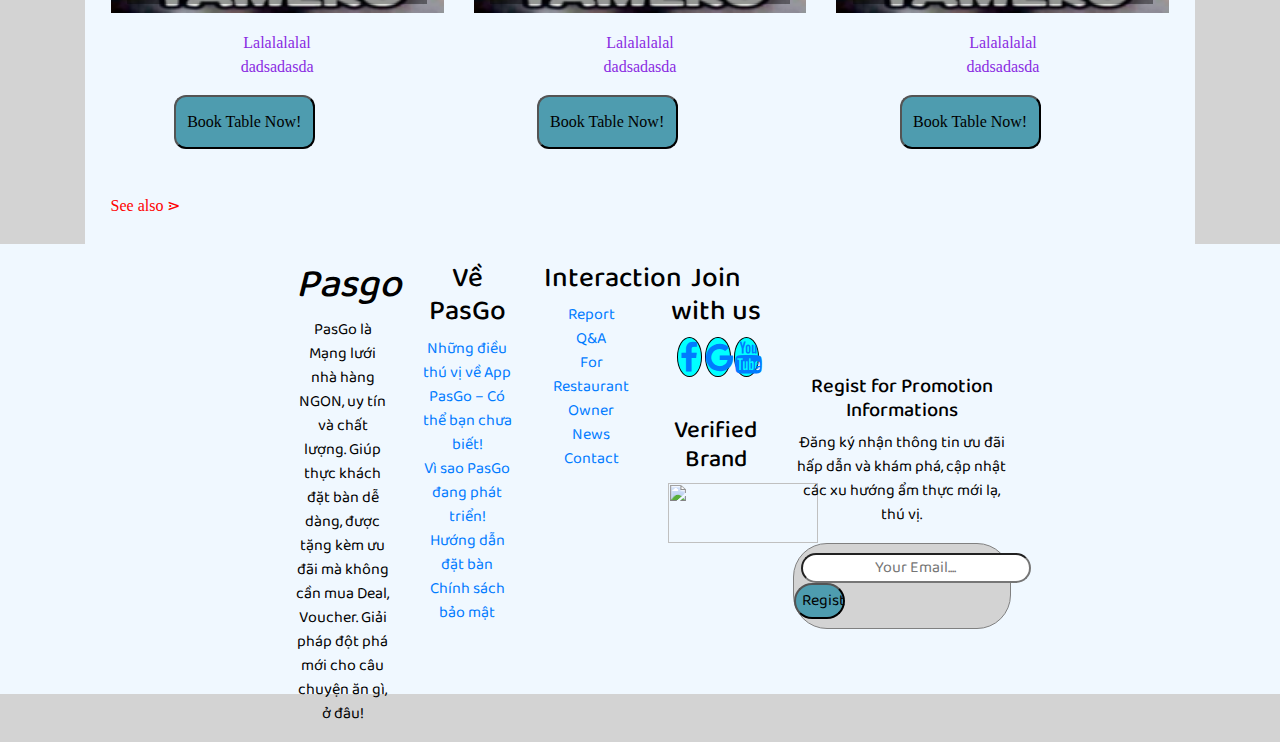
==== commit d7a9fb14: "Updated" ====
--- a/index.html
+++ b/index.html
@@ -15,18 +15,18 @@
     <nav class="navbar navbar-expand-md navbar-light bg-light sticky-top" style="max-height: 6%;">
         <div class="container-fluid">
             <a class="navbar-branch" href="#">
-                <img src="image/d.png" height="30px">
+                <img src="image/d.png" height="40vh">
             </a>
             <li class="nav-item dropdown">
                 <button class="nav-link dropdown-toggle" href="#" id="navbardrop" data-toggle="dropdown" style="background-color: lightcyan; border:none;position: relative; margin-bottom:25px;margin-left:15px;border-radius:34px;height:30px;padding-bottom:30px;margin-right:10px">Member</button>
                 <div class="dropdown-menu">
-                    <a class="dropdown-item" href="#">Login</a>
+                    <a class="dropdown-item" href="fgfg.php">Login</a>
                     <a class="dropdown-item" href="#">Sign Up</a>
                 </div>
             </li>
             <div class="navsearch">
                 <input type="text" placeholder="Find" style="border-radius: 34px;text-align:center">
-                <i class="fa fa-search"></i>
+                <button type="submit" class="navsearchbtn">Search<i class="fa fa-search"></i></button>
             </div>
             <button class="navbar-toggler" type="button" data-toggle="collapse" data-target="#navbarResponsive">
                 <span class="navbar-toggler-icon"></span>
@@ -119,7 +119,7 @@
         <section class="pasgo-search">
             <div class="searchbar">
                 <div class="row">
-                    <div class="col-md-1.5 selectedtinh" style="margin-left: 15px;">
+                    <div class="col-md-1.5 selectedtinh" style="margin-left: 1vh;">
                         <div class="input-group" >
                             <span class="input-group-addon">
                                     <form action="/Base/ChangeProvince" method="post">                            
@@ -246,6 +246,10 @@
                               </div>
                         </a>
                     </div>
+                    <div>
+                        <p id="discount">Lalalalalal<br>dadsadasda</p>
+                        <button class="booktable"><a href="https://www.facebook.com/messages/t/100014540079469" target="blank">Book Table Now!</a></button>
+                    </div>
                 </div>
                 <div class="col-md-4">
                     <div class="imagecontainer">
@@ -258,7 +262,10 @@
                         
                             
                     </div>
-                    <button class="booktable"><a href="https://www.facebook.com/messages/t/100014540079469" target="blank">Book Table Now!</a></button>
+                    <div>
+                        <p id="discount">Lalalalalal<br>dadsadasda</p>
+                        <button class="booktable"><a href="https://www.facebook.com/messages/t/100014540079469" target="blank">Book Table Now!</a></button>
+                    </div>
                 </div>
                 <div class="col-md-4 col-lg-4">
                     <div class="imagecontainer">
@@ -273,8 +280,11 @@
                         
                        
                     </div>
-                    <p id="discount">Lalalalalal<br>dadsadasda</p>
-                    <button class="booktable"><a href="https://www.facebook.com/messages/t/100014540079469" target="blank">Book Table Now!</a></button>
+                    <div>
+                        <p id="discount">Lalalalalal<br>dadsadasda</p>
+                        <button class="booktable"><a href="https://www.facebook.com/messages/t/100014540079469" target="blank">Book Table Now!</a></button>
+                    </div>
+
                 </div>
                 <div class="col-md-4 col-lg-4">
                     <div class="imagecontainer">
--- a/css/stye.css
+++ b/css/stye.css
@@ -11,7 +11,7 @@
 
 .navbar{
     background-color: rgb(242, 115, 118) !important;
-    padding-right: 80px;
+    padding-right: 3vw;
 }
 
 .navbar li a{
@@ -28,13 +28,13 @@
 }
 
 .carousel {
-    padding: 10px 7px 10px 7px ;
-    margin: 5px ;
-    max-height: 350px;
+    padding: 2vh 1vh 2vh 1vh ;
+    margin: 1vh ;
+    max-height: max-content;
     background-color: aliceblue;
 }
 .carousel-inner{
-    max-height: 300px;
+    max-height: 50vh;
 }
 .carousel-inner img{
     width: 100%;
@@ -52,8 +52,8 @@
     font-size: smaller;
 }
 .searchbar{
-    margin:50px 0 30px 0;
-    padding: 5px 5px 5px 5px;
+    margin:2vh 0 2vh 0;
+    padding: 1vh;
     display: block;
     border: solid black;
     border-radius: 54px;
@@ -69,13 +69,13 @@
     margin-top: 2rem;
     position: relative;
     background-color: aliceblue;
-    padding: 20px;
+    padding: 2vw;
     height: max-content;
 }
 
 .gallery h1{
-    margin-top: 20px;
-    margin-left: 20px;
+    margin-top: 1vh;
+    margin-left: 1vw;
     color: black;
 }
 
@@ -90,21 +90,21 @@
 }
 
 .sbutton{
-    width: 90px;
-    height: 35px;
+    width: 4vw;
+    height: 4vh;
     background: #4E9CAF;
     border-radius: 34px;
-    margin-left: 10px;
-}
-
-.sbutton :hover{
+    margin-left: 0.5vw;
+}
+
+.sbutton:hover{
     background-color: lightcoral ;
 }
 .phone{
     font-size: larger;
     font-weight: bolder;
     color: red;
-    margin-top: 5px;
+    margin-top: 0.5vh;
 
 }
 
@@ -116,13 +116,13 @@
 .textbox{
         opacity: 0.4;
         position: absolute;
-        bottom: 10px;
+        bottom: 1vh;
         margin: 0 5% 0 5%;
         width: 90%;
         background-color: black;
         color: white;
-        padding-left: 20px;
-        padding-right: 20px;
+        padding-left: 2vw;
+        padding-right: 2vw;
         text-align: center;
 
 
@@ -135,7 +135,7 @@
 }
 .allgallery{
     position: sticky;
-    margin-top: 100px;
+    margin-top: 2vh;
 }
 .allgallery a{
     color: red;
@@ -144,14 +144,16 @@
 
 .booktable{
     display: block;
-    width: 200px;
-    height: 50px;
+    width: 11vw;
+    height: 6vh;
     background: #4E9CAF;
     border-radius: 12px;
-    position: absolute; 
-    margin-top: 5px;
+    position: relative; 
+    margin-top: 1vh;
     text-align: center;
     margin-left: 19%;
+    margin-bottom: 3vh;
+    font-size: 1rem;
 }
 .booktable a{
     color: black;
@@ -166,7 +168,7 @@
     vertical-align: middle;
 }
 .col-md-4 #discount{
-    margin-top: 20px;
+    margin-top: 2vh;
     color: blueviolet;
 }
 .footer{
@@ -195,21 +197,23 @@
 }
 .infor i{
     text-align: center;
-    font-size: 30px;
+    font-size: 2rem;
     border: 1px solid black;
     border-radius: 50%;
-    width: 45px;
-    height: 45px;
+    width: 2vw;
+    height: 4.5vh;
     background-color: aqua;
-    padding-top: 5px;
+    padding-top: 0.5vh;
 }
 .emailsm{
     border: 1px solid gray;
     border-radius: 34px;
     text-align: center;
-    padding: 6px;
+    padding: 1vh 0.5vw 1vh 1vh;
+
     background-color: lightgray;
 }
+.sbutton
 .navsearch{
     background-color: white;
     border-radius: 34px;
@@ -217,8 +221,58 @@
 }
 .navsearch i{
     color: black;
-    margin-right: 6px;
+    margin-left: 1vw;
 }
 .navsearch input{
     border: none;
+}
+.container-login{
+
+    text-align: center;
+
+}
+.limiter{
+    background-color: coral;
+    margin:1vh auto 0 auto;
+    min-height: 70%;
+    width: 40%;
+}
+.loginbtn{
+    background-color: #4E9CAF;
+    width: 30vw;
+    margin-top: 2vh;
+    height: 4vh;
+    margin-bottom: 0.5vh;
+}
+.loginbtn:hover{
+    background-color: aqua;
+}
+.uname{
+    width: 30vw;
+    height: 4.5vh;
+}
+.pwd{
+    width: 30vw;
+    height: 4.5vh;
+}
+.navigate{
+    margin: 1vh auto auto 1vw;
+    background-color: black;
+    color: red;
+}
+.instructor{
+    background-color: blue;
+    height: 10vh;
+    margin: 1vh 5vw auto 5vw;
+    text-align: center;
+    align-content: center;
+}
+.navsearchbtn{
+    width: 5vw;
+    height: fit-content;
+    border-radius: 34px;
+
+}
+.navsearchbtn:hover{
+    background-color: rgb(144, 230, 87);
 }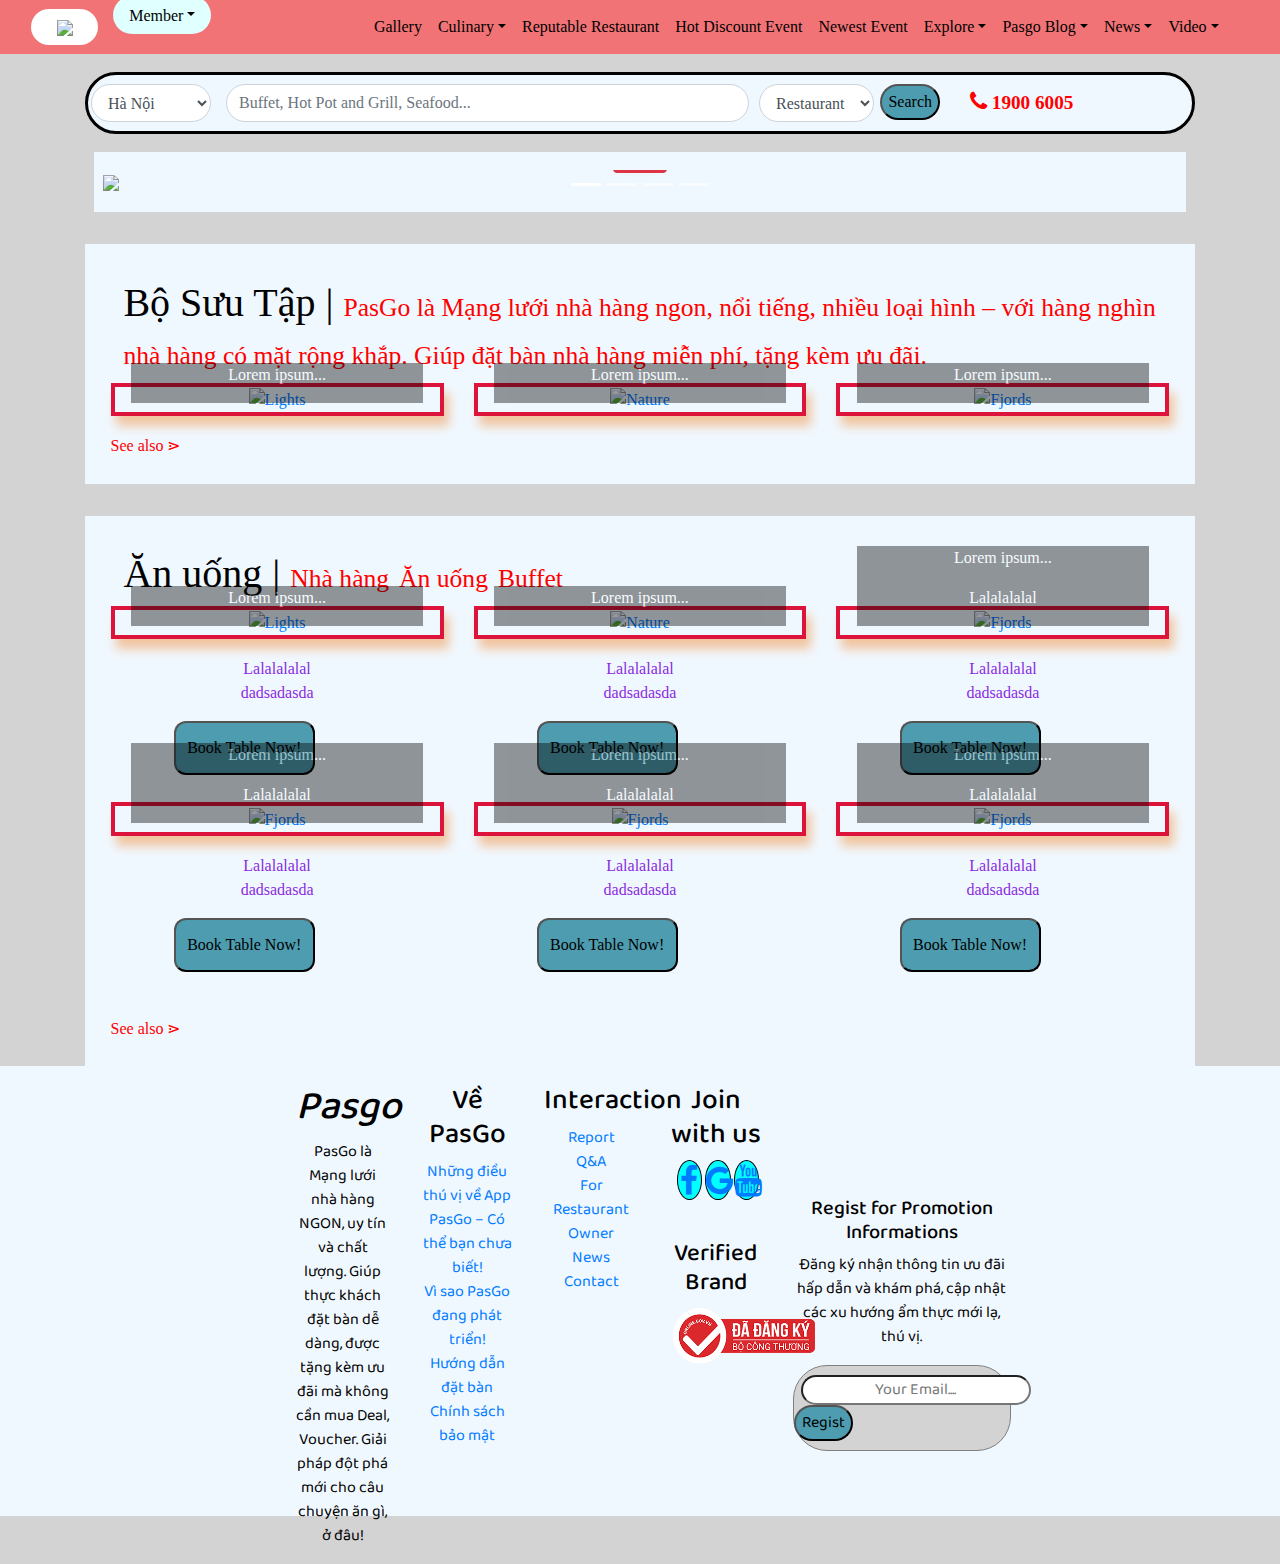
==== commit 97d70555: "Pull về thằng l" ====
--- a/index.html
+++ b/index.html
@@ -1,3 +1,4 @@
+<?php include('server.php') ?>
 <!DOCTYPE html>
 <html>
 <head>
@@ -9,32 +10,31 @@
     <script src="https://cdnjs.cloudflare.com/ajax/libs/popper.js/1.16.0/umd/popper.min.js"></script>
     <script src="https://maxcdn.bootstrapcdn.com/bootstrap/4.4.1/js/bootstrap.min.js"></script>
     <link rel="stylesheet" href="https://cdnjs.cloudflare.com/ajax/libs/font-awesome/4.7.0/css/font-awesome.min.css">
-    <link rel="stylesheet" href="css/stye.css">
+    <link rel="stylesheet" href="css/style.css">
 </head>
 <body>
     <nav class="navbar navbar-expand-md navbar-light bg-light sticky-top" style="max-height: 6%;">
         <div class="container-fluid">
-            <a class="navbar-branch" href="#">
-                <img src="image/d.png" height="40vh">
-            </a>
+            <div class="branch">
+                <a class="navbar-branch" href="index.php">
+                    <img src="fullHome/home.png" height="30px">
+                </a>
+            </div>
             <li class="nav-item dropdown">
-                <button class="nav-link dropdown-toggle" href="#" id="navbardrop" data-toggle="dropdown" style="background-color: lightcyan; border:none;position: relative; margin-bottom:25px;margin-left:15px;border-radius:34px;height:30px;padding-bottom:30px;margin-right:10px">Member</button>
+                <button class="nav-link dropdown-toggle" href="login.php" id="navbardrop" data-toggle="dropdown" style="background-color: lightcyan; border:none;position: relative; margin-bottom:25px;margin-left:15px;border-radius:34px;height:30px;padding-bottom:30px;margin-right:10px">Member</button>
+
                 <div class="dropdown-menu">
-                    <a class="dropdown-item" href="fgfg.php">Login</a>
-                    <a class="dropdown-item" href="#">Sign Up</a>
+                    <a class="dropdown-item" href="login.php">Login</a>
+                    <a class="dropdown-item" href="register.php">Sign Up</a>
                 </div>
             </li>
-            <div class="navsearch">
-                <input type="text" placeholder="Find" style="border-radius: 34px;text-align:center">
-                <button type="submit" class="navsearchbtn">Search<i class="fa fa-search"></i></button>
-            </div>
             <button class="navbar-toggler" type="button" data-toggle="collapse" data-target="#navbarResponsive">
                 <span class="navbar-toggler-icon"></span>
             </button>
             <div class="collapse navbar-collapse" id="navbarResponsive">
                 <ul class="navbar-nav ml-auto">
                     <li class="nav-item">
-                        <a class="nav-link" href ="#">Gallery</a>
+                        <a class="nav-link" href ="Gallery.html">Gallery</a>
                     </li>
                     <li class="nav-item dropdown">
                         <a class="nav-link dropdown-toggle" href="#" id="navbardrop" data-toggle="dropdown">Culinary</a>
@@ -94,7 +94,7 @@
                             <a class="dropdown-item" href="#">Culinary News</a>
                             <a class="dropdown-item" href="#">View</a>
                             <a class="dropdown-item" href="#">About Pasgo</a>
-                            
+
                         </div>
                     </li>
                     <li class="nav-item dropdown">
@@ -113,7 +113,7 @@
     </nav>
 
 
-    <div class="container"> 
+    <div class="container">
 
 
         <section class="pasgo-search">
@@ -122,27 +122,27 @@
                     <div class="col-md-1.5 selectedtinh" style="margin-left: 1vh;">
                         <div class="input-group" >
                             <span class="input-group-addon">
-                                    <form action="/Base/ChangeProvince" method="post">                            
+                                    <form action="/Base/ChangeProvince" method="post">
                                             <select class="form-control first" id="provinceId" name="provinceId" onchange="this.form.submit();"style="border-radius: 34px;">
                                                 <option selected value="1">Hà Nội</option>
                                                 <option  value="2">TP.HCM</option>
                                                 <option  value="4">Đà Nẵng</option>
                                                 <option  value="5">Khánh Hòa</option>
                                             </select>
-                                     </form>                        
+                                     </form>
                                 </span>
                         </div>
                     </div>
-                    
+
                     <div class="col-md-8">
         <form action="/tim-kiem" class="navbar-form navbar-right bar-bottom" method="get">                    <div class="input-group">
                                 <input id="textSearch" type="text" name="search" class="form-control" placeholder="Buffet, Hot Pot and Grill, Seafood..." onclick="searchWebsite();" oninput="searchWebsite();" autocomplete="off"style="border-radius: 34px;">
-                                <span class="input-group-addon" style="margin-left: 10px;">    
+                                <span class="input-group-addon" style="margin-left: 10px;">
                                     <select class="form-control selected" id="slTypeSearch" onchange="typeSearchSelected(this)"style="border-radius: 34px;">
                                         <option  value="1">Restaurant</option>
                                         <option  value="2">Explore</option>
                                         <option  value="3">Video</option>
-                                    </select> 
+                                    </select>
                                 </span>
                                 <span class="input-group-addon frm-search">
                                     <button type="submit" class="sbutton"><span class="pasgo-icondesktop-search"></span>Search</button>
@@ -170,8 +170,9 @@
                 <li data-target="#slides" data-slide-to="3" ></li>
             </ul>
             <div class="carousel-inner">
+                <div class="carousel-inner">
                 <div class="carousel-item active">
-                    <img src="image/0.png">
+                    <img src="fullHome/3-cach-lam-banh-trung-thu-de-lam-an-tai-nha-hay-lam-qua-deu-duoc-400-43590171546.jpg">
                     <div class="carousel-caption">
                         <h1>Lalala</h1>
                         <p></p>
@@ -181,25 +182,26 @@
                     </div>
                 </div>
                 <div class="carousel-item ">
-                    <img src="image/1.jpg">
+                    <img src="fullHome/7-mau-trang-tri-sinh-nhat-cho-be-trai-tai-nha-voi-xe-o-to-cool-ngau-400-204127014025.jpg">
                 </div>
                 <div class="carousel-item ">
-                    <img src="image/2.jpg">
+                    <img src="fullHome/an-gi-o-sai-gon-ngon-re-top-20-noi-tieng-nay-la-cau-tra-loi-400-182525014114.jpg">
                 </div>
                 <div class="carousel-item ">
-                    <img src="image/bb.png">
-                </div>
+                    <img src="fullHome/day-la-cac-mon-dac-san-ha-noi-noi-tieng-nhat-may-chuc-nam-qua-400-152694113942.jpg">
+                </div>
+            </div>
             </div>
         </div>
 
         <div class="gallery">
-            <h1>Gallery | <small><small> <span style="color: red;"> the biggest</span></small></small> </h1>
-            
+            <h1>Bộ Sưu Tập | <small><small> <span style="color: red;"> PasGo là Mạng lưới nhà hàng ngon, nổi tiếng, nhiều loại hình – với hàng nghìn nhà hàng có mặt rộng khắp. Giúp đặt bàn nhà hàng miễn phí, tặng kèm ưu đãi.</span></small></small> </h1>
+
             <div class="row">
                 <div class="col-md-4 col-lg-4">
                     <div class="imagecontainer">
                         <a href="/w3images/lights.jpg">
-                            <img src="image/0.png" alt="Lights" style="width:100%">
+                            <img src="image/ban-do-cha-ca-ha-noi-giam-toi-50-300-10916992ee7fa438-c8c6-462f-9cda-ef72804f13f5.jpg" alt="Lights" style="width:100%">
                               <div class="textbox">
                                 <p>Lorem ipsum...</p>
                               </div>
@@ -209,7 +211,7 @@
                 <div class="col-md-4">
                     <div class="imagecontainer">
                         <a href="/w3images/nature.jpg">
-                            <img src="image/1.jpg" alt="Nature" style="width:100%">
+                            <img src="image/bia-thu-cong-bia-cua-nguoi-sanh-dieu-giam-toi-52-300-10634942673e8ae8-afdb-4fd3-bccf-d2e8e41a8571.jpg" alt="Nature" style="width:100%">
                               <div class="textbox">
                                 <p>Lorem ipsum...</p>
                               </div>
@@ -219,14 +221,14 @@
                 <div class="col-md-4 col-lg-4">
                     <div class="imagecontainer">
                         <a href="/w3images/fjords.jpg">
-                        <img src="image/0.png" alt="Fjords" style="width:100%">
+                        <img src="image/binh-dan-300-19053775573eee85-16e2-419f-85de-2648c278798f.jpg" alt="Fjords" style="width:100%">
                           <div class="textbox">
                             <p>Lorem ipsum...</p>
                           </div>
                         </a>
                     </div>
                 </div>
-                
+
             </div>
             <div class="allgallery">
                 <a href="#">See also &#x022D7;</a>
@@ -234,13 +236,13 @@
         </div>
 
         <div class="gallery">
-            <h1>Gallery | <small><small> <span style="color: red;"> the biggest</span></small></small> </h1>
-            
+            <h1>Ăn uống | <small><small> <span style="color: red;"> Nhà hàng</span></small></small> <small><small> <span style="color: red;"> Ăn uống</span></small></small> <small><small> <span style="color: red;"> Buffet</span></small></small></h1>
+
             <div class="row">
                 <div class="col-md-4 col-lg-4">
                     <div class="imagecontainer">
                         <a href="/w3images/lights.jpg">
-                            <img src="image/0.png" alt="Lights" style="width:100%">
+                            <img src="image/buffet-duoi-200-000-vnd-300-12052388ef42b51-ee96-4470-9e28-08a1de731f8b.jpg" alt="Lights" style="width:100%">
                               <div class="textbox">
                                 <p>Lorem ipsum...</p>
                               </div>
@@ -254,13 +256,13 @@
                 <div class="col-md-4">
                     <div class="imagecontainer">
                         <a href="/w3images/nature.jpg">
-                            <img src="image/1.jpg" alt="Nature" style="width:100%">
+                            <img src="image/buffet-lau-ufo-tu-145k-nguoi-tai-food-house-300-11272582842fe1e6-9507-4c58-9823-a0048771d914.jpg" alt="Nature" style="width:100%">
                               <div class="textbox">
                                 <p>Lorem ipsum...</p>
                               </div>
                         </a>
-                        
-                            
+
+
                     </div>
                     <div>
                         <p id="discount">Lalalalalal<br>dadsadasda</p>
@@ -269,16 +271,16 @@
                 </div>
                 <div class="col-md-4 col-lg-4">
                     <div class="imagecontainer">
-                        <a href="/w3images/fjords.jpg">
-                        <img src="image/0.png" alt="Fjords" style="width:100%">
+                        <a href="/w3images/.jpg">
+                        <img src="image/cao-luong-nao-bang-com-nha-nhi-giam-toi-50-300-120652891cba0b0f-1abb-4992-8eaa-4c2b729afc95.jpg" alt="Fjords" style="width:100%">
                           <div class="textbox">
                             <p>Lorem ipsum...</p>
                             <p>Lalalalalal</p>
                           </div>
                         </a>
-                        
-                        
-                       
+
+
+
                     </div>
                     <div>
                         <p id="discount">Lalalalalal<br>dadsadasda</p>
@@ -289,15 +291,15 @@
                 <div class="col-md-4 col-lg-4">
                     <div class="imagecontainer">
                         <a href="/w3images/fjords.jpg">
-                        <img src="image/0.png" alt="Fjords" style="width:100%">
+                        <img src="image/choi-dau-an-gi-ngay-cuoi-tuan-giam-den-50-300-156725794e86dd97-01d7-4344-b6e8-75f1c78ee6f7.jpg" alt="Fjords" style="width:100%">
                           <div class="textbox">
                             <p>Lorem ipsum...</p>
                             <p>Lalalalalal</p>
                           </div>
                         </a>
-                        
-                        
-                       
+
+
+
                     </div>
                     <p id="discount">Lalalalalal<br>dadsadasda</p>
                     <button class="booktable"><a href="https://www.facebook.com/messages/t/100014540079469" target="blank">Book Table Now!</a></button>
@@ -305,15 +307,15 @@
                 <div class="col-md-4 col-lg-4">
                     <div class="imagecontainer">
                         <a href="/w3images/fjords.jpg">
-                        <img src="image/0.png" alt="Fjords" style="width:100%">
+                        <img src="image/dat-tiec-tet-duong-lich-300-9217558200cd490-bc06-4a98-8a24-c52b09e5414c.jpg" alt="Fjords" style="width:100%">
                           <div class="textbox">
                             <p>Lorem ipsum...</p>
                             <p>Lalalalalal</p>
                           </div>
                         </a>
-                        
-                        
-                       
+
+
+
                     </div>
                     <p id="discount">Lalalalalal<br>dadsadasda</p>
                     <button class="booktable"><a href="https://www.facebook.com/messages/t/100014540079469" target="blank">Book Table Now!</a></button>
@@ -321,15 +323,15 @@
                 <div class="col-md-4 col-lg-4">
                     <div class="imagecontainer">
                         <a href="/w3images/fjords.jpg">
-                        <img src="image/0.png" alt="Fjords" style="width:100%">
+                        <img src="image/quan-ngon-dan-van-phong-300-19441885224a0b79-e9c7-4f4c-a94e-ddfc395584eb.jpg" alt="Fjords" style="width:100%">
                           <div class="textbox">
                             <p>Lorem ipsum...</p>
                             <p>Lalalalalal</p>
                           </div>
                         </a>
-                        
-                        
-                       
+
+
+
                     </div>
                     <p id="discount">Lalalalalal<br>dadsadasda</p>
                     <button class="booktable"><a href="https://www.facebook.com/messages/t/100014540079469" target="blank">Book Table Now!</a></button>
@@ -338,7 +340,7 @@
             </div>
             <div class="allgallery">
                 <a href="#">See also &#x022D7;</a>
-                
+
             </div>
         </div>
     </div>
@@ -375,7 +377,7 @@
                     <p></p><br>
                     <h4>Verified Brand</h4>
                     <a href="http://online.gov.vn/HomePage/WebsiteDisplay.aspx?DocId=16895" target="blank">
-                        <img src="https://lh3.googleusercontent.com/proxy/tRWbi-spfdPLoRlgAkmsKKLNpekBLEdWYRihbS-cRt4kNtMUJxbQvwYcq_2LtY9DGc4rVOHsk8hnE3c3UdiQJ9IKHa3AD3ny27VJ3aGlW0_H_f0osBa3" style="height: 60px; width:150px;">
+                        <img src="image/bocongthuong.png" style="height: 60px; width:150px;">
                     </a>
                 </div>
                 <div class="col-md-4">
@@ -386,19 +388,19 @@
                         <div >
                             <div class="row">
                                 <div>
-                                    <form action="" class="navbar-form navbar-right bar-bottom" method="get">                    
+                                    <form action="" class="navbar-form navbar-right bar-bottom" method="get">
                                         <div class="input-group">
                                             <input id="email" type="text" name="youremail" placeholder="Your Email...." style="border-radius: 34px;margin-left:13px;width:230px;text-align:center">
                                             <span class="input-group-addon frm-search">
                                                 <button type="submit" class="sbutton"><span class="pasgo-icondesktop-search"></span>Regist</button>
                                             </span>
                                         </div>
-                                     </form>     
+                                     </form>
                                 </div>
-                            </div>       
+                            </div>
                         </div>
                     </section>
-            
+
                 </div>
             </div>
         </div>
@@ -408,10 +410,11 @@
 
 
 </body>
-
-
-
-
-
-
-</html>+<!-- Load Facebook SDK for JavaScript -->
+
+
+
+
+
+
+</html>
--- a/css/style.css
+++ b/css/style.css
@@ -0,0 +1,312 @@
+@import url('https://fonts.google.com/specimen/Raleway?selection.family=Raleway');
+@import url('https://fonts.googleapis.com/css?family=Baloo+Da+2&display=swap');
+html, body{
+    width: 100%;
+    height: 100%;
+    font-family: 'Raleway';
+    font-size: 16px;
+    color: rgb(255, 255, 255);
+    background-color: lightgray;
+}
+
+.navbar{
+    background-color: rgb(242, 115, 118) !important;
+    padding-right: 3vw;
+}
+.branch{
+    padding: 0.7vh 2vw 0.7vh 2vw;
+    border-radius: 72px;
+    background-color: white;
+    position: relative;
+}
+.navbar li a{
+    color: black !important;
+}
+.navbar li{
+    margin-right: auto !important;
+}
+.navbar li a:hover{
+    color: blue !important;
+}
+.dropdown:hover>.dropdown-menu{
+    display: block;
+}
+
+.carousel {
+    padding: 2vh 1vh 2vh 1vh ;
+    margin: 1vh ;
+    max-height: max-content;
+    background-color: aliceblue;
+}
+.carousel-inner{
+    max-height: max-content;
+}
+.carousel-inner img{
+    width: 100%;
+}
+.carousel-caption{
+    position: absolute;
+    bottom: 5%;
+    text-shadow: 5px 5px 15px red;
+}
+
+.carousel-caption h1{
+    text-shadow: 5px 5px 15px black;
+    font-size: small;
+}
+.carousel-caption button{
+    font-size: smaller;
+}
+.searchbar{
+    margin:2vh 0 2vh 0;
+    padding: 1vh;
+    display: block;
+    border: solid black;
+    border-radius: 54px;
+    background-color: aliceblue;
+    width: fit-content;
+    min-width:100%;
+}
+.searchbar input{
+    width:20%;
+}
+
+.gallery{
+    margin-top: 2rem;
+    position: relative;
+    background-color: aliceblue;
+    padding: 2vw;
+    height: max-content;
+}
+
+.gallery h1{
+    margin-top: 1vh;
+    margin-left: 1vw;
+    color: black;
+}
+
+.location{
+    width: 10%;
+    border: #4E9CAF;
+}
+
+.searchtype{
+    width: 10%;
+    border: #4E9CAF;
+}
+
+.sbutton{
+    width: fit-content;
+
+    height: 4vh;
+    background: #4E9CAF;
+    border-radius: 34px;
+    margin-left: 0.5vw;
+}
+
+.sbutton:hover{
+    background-color: lightcoral ;
+    transition: 0.5s;
+}
+.phone{
+    font-size: larger;
+    font-weight: bolder;
+    color: red;
+    margin-top: 0.5vh;
+
+}
+
+.imagecontainer{
+    position: relative;
+    border: 0.5vh solid crimson;
+    box-shadow: 5px 10px 10px rgb(241, 196, 159);
+
+
+}
+.textbox{
+        opacity: 0.4;
+        position: absolute;
+        bottom: 1vh;
+        margin: 0 5% 0 5%;
+        width: 90%;
+        background-color: black;
+        color: white;
+        padding-left: 2vw;
+        padding-right: 2vw;
+        text-align: center;
+
+
+}
+
+.imagecontainer :hover>.textbox{
+    color: red;
+    opacity: 0.7;
+    font-weight: bold;
+    transition: 0.5s;
+}
+.allgallery{
+    position: sticky;
+    margin-top: 2vh;
+}
+.allgallery a{
+    color: red;
+
+}
+
+.booktable{
+    display: block;
+    width: 11vw;
+    height: 6vh;
+    background: #4E9CAF;
+    border-radius: 12px;
+    position: relative;
+    margin-top: 1vh;
+    text-align: center;
+    margin-left: 19%;
+    margin-bottom: 3vh;
+    font-size: 1rem;
+}
+.booktable a{
+    color: black;
+}
+.booktable a{
+    color: black;
+}
+.booktable:hover{
+    background-color: lightcoral;
+    transition: 0.5s;
+}
+.col-md-4{
+    text-align: center;
+    align-items: center;
+    align-content: center;
+    vertical-align: middle;
+}
+.col-md-4 #discount{
+    margin-top: 2vh;
+    color: blueviolet;
+}
+.footer{
+    background-color: aliceblue;
+}
+
+.infor{
+    height: 50vh;
+    margin-left: auto;
+    width: 58vw;
+    margin-right: auto;
+    background-color: aliceblue;
+    padding-top: 2vh;
+    padding-left: 3vh;
+    font-family: 'Baloo Da 2', cursive !important;
+    text-align: center;
+    color: black;
+}
+
+.infor h1{
+    font-style: italic;
+
+}
+.inforlink:hover{
+    color: rgb(241, 65, 118)!important;
+    transition: 0.5s;
+}
+.infor i{
+    text-align: center;
+    font-size: 2rem;
+    border: 1px solid black;
+    border-radius: 50%;
+    width: 2vw;
+    height: 4.5vh;
+    background-color: aqua;
+    padding-top: 0.5vh;
+}
+.emailsm{
+    border: 1px solid gray;
+    border-radius: 34px;
+    text-align: center;
+    padding: 1vh 0.5vw 1vh 1vh;
+
+    background-color: lightgray;
+}
+.sbutton
+.navsearch{
+    background-color: white;
+    border-radius: 34px;
+    border: 1px solid black;
+}
+.navsearch i{
+    color: black;
+    margin-left: 1vw;
+}
+.navsearch input{
+    border: none;
+}
+.container-login{
+
+    text-align: center;
+
+}
+.limiter{
+    background-color: aliceblue;
+    margin:1vh auto 0 auto;
+    min-height: 70%;
+    width: 40%;
+    color: black;
+}
+.loginbtn{
+    background-color: rgb(104, 235, 115);
+    width: 30vw;
+    margin-top: 2vh;
+    height:6vh;
+    margin-bottom: 0.5vh;
+    font-size: 2rem !important;
+    font-weight: bolder;
+    border-radius: 34px;
+}
+.loginbtn:hover{
+    background-color: rgb(255, 97, 77);
+    transition: 0.5s;
+}
+.uname{
+    width: 30vw;
+    height: 4.5vh;
+    border-radius: 34px;
+    border:2px solid rgb(236, 139, 139);
+    box-shadow: 5px 10px 10px bisque;
+    padding-left: 1vh;
+}
+.pwd{
+    width: 30vw;
+    border-radius: 34px;
+    height: 4.5vh;
+    border:2px solid rgb(236, 139, 139);
+    box-shadow: 5px 10px 10px bisque;
+    padding-left: 1vh;
+}
+.navigate{
+    margin: 1vh auto auto 0vw;
+    padding-left: 1vw;
+    background-color: rgb(194, 250, 250);
+    color: red;
+}
+.instructor{
+    background-color: aliceblue;
+    height: max-content;
+    margin: 1vh 20vw 1vh 20vw;
+    text-align: center;
+    position: relative;
+    color: black;
+    padding-bottom: 3vh;
+    padding-top: 5vh;
+}
+.navsearchbtn{
+    width: 5vw;
+    height: fit-content;
+    border-radius: 34px;
+
+}
+.navsearchbtn:hover{
+    background-color: rgb(144, 230, 87);
+    transition: 0.5s;
+}
